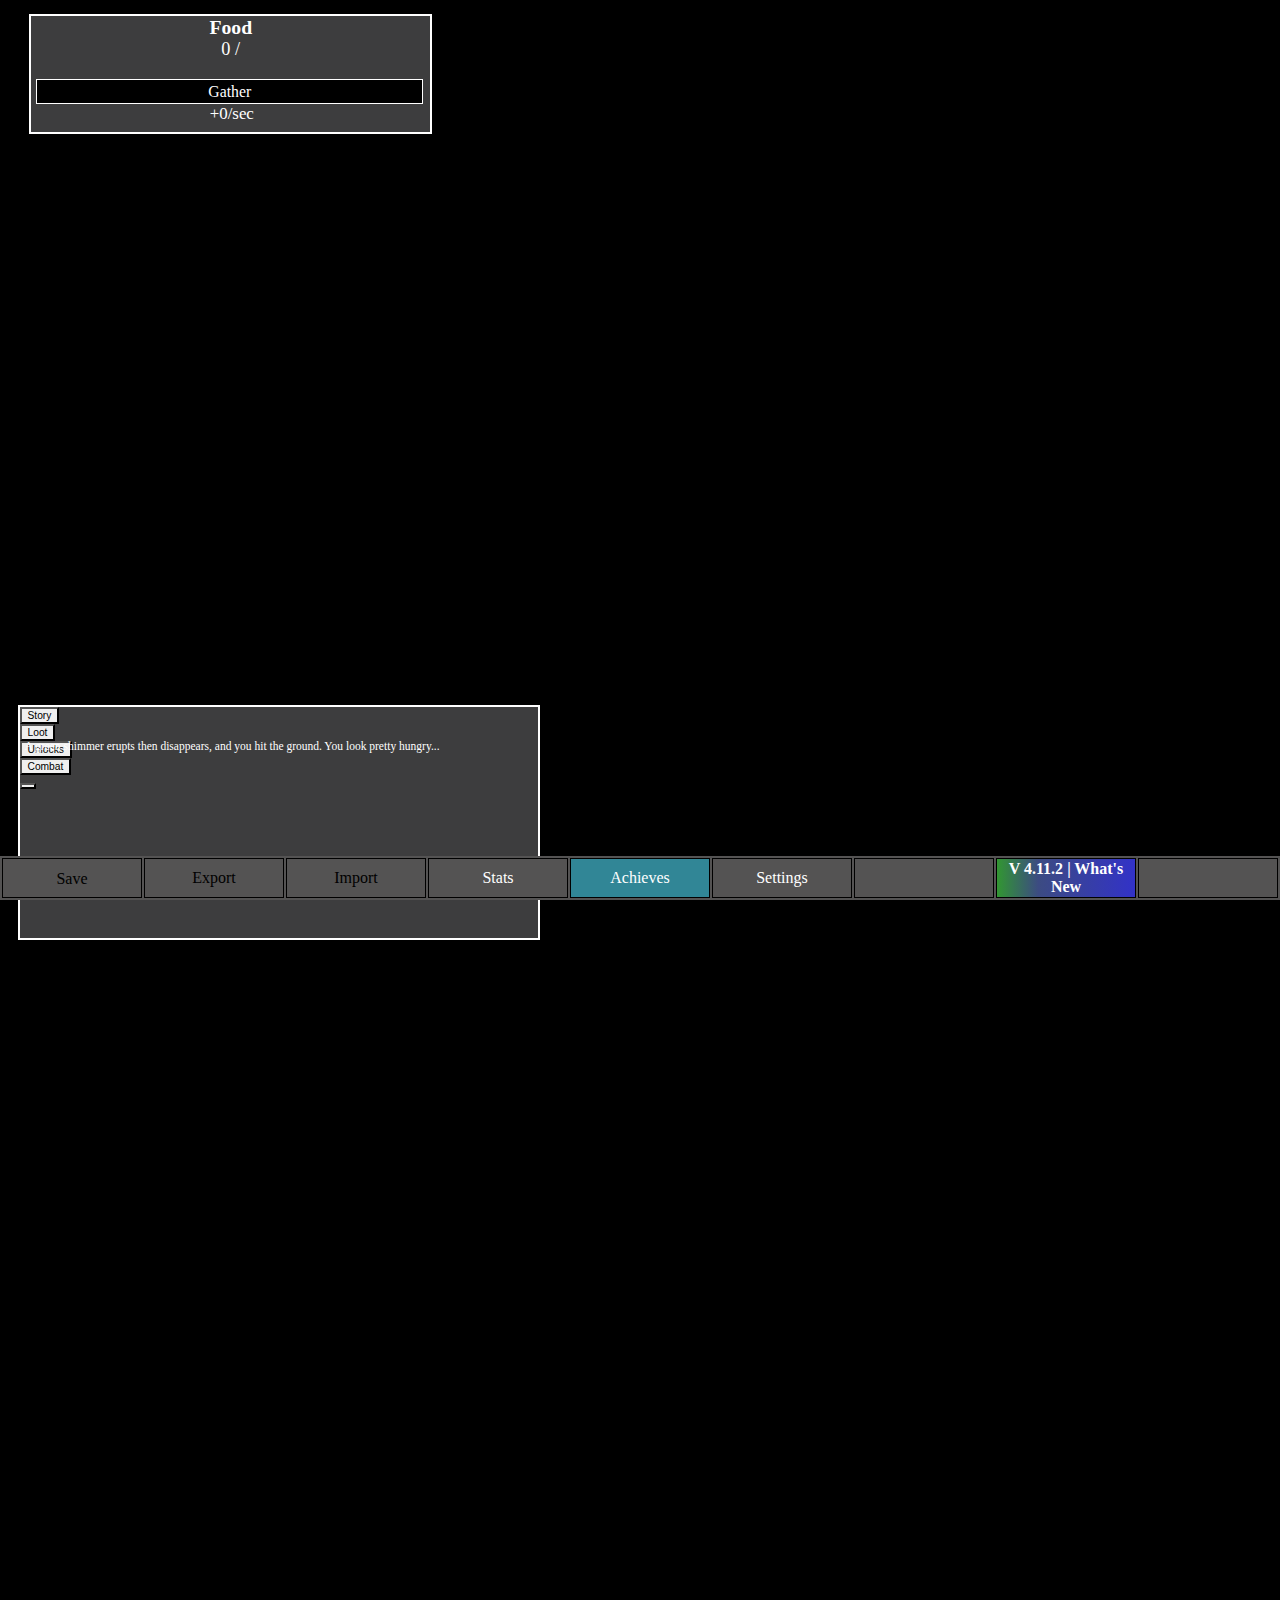
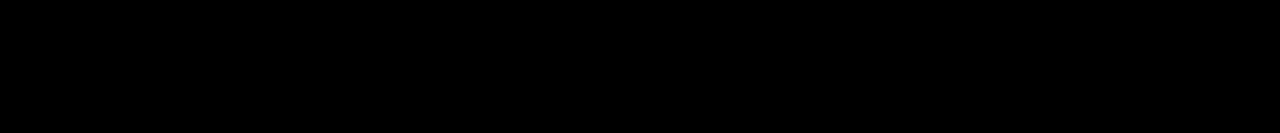
==== indexKong.html @ 7739080e "Merge pull request #1 from Trimps/master" ====
<!DOCTYPE html>
<html lang="en">
<head>
  <meta charset="utf-8">

	<title>Trimps 4.11.2 (Kongregate Version)</title>
	<meta name="description" content="Trimps">
	<meta name="author" content="Brownprobe">
    <link rel="stylesheet" href="css/bootstrap.css">
	<link rel="stylesheet" href="fonts/icomoon/style.css">
    <link rel="stylesheet" type="text/css" href="css/style.css?18" />
<script>
  (function(i,s,o,g,r,a,m){i['GoogleAnalyticsObject']=r;i[r]=i[r]||function(){
  (i[r].q=i[r].q||[]).push(arguments)},i[r].l=1*new Date();a=s.createElement(o),
  m=s.getElementsByTagName(o)[0];a.async=1;a.src=g;m.parentNode.insertBefore(a,m)
  })(window,document,'script','//www.google-analytics.com/analytics.js','ga');
  
  ga('create', 'UA-65049418-1', 'auto');
  ga('send', 'pageview');

</script>
<script type="text/javascript">
var kongregate = parent.kongregateAPI.getAPI();
</script>
</head>
<!-- 		Trimps
		Copyright (C) 2019 Zach Hood

		This program is free software: you can redistribute it and/or modify
		it under the terms of the GNU General Public License as published by
		the Free Software Foundation, either version 3 of the License, or
		(at your option) any later version.

		This program is distributed in the hope that it will be useful,
		but WITHOUT ANY WARRANTY; without even the implied warranty of
		MERCHANTABILITY or FITNESS FOR A PARTICULAR PURPOSE.  See the
		GNU General Public License for more details.

		You should have received a copy of the GNU General Public License
		along with this program (if you are reading this on the original
		author's website, you can find a copy at
		<trimps.github.io/license.txt>). If not, see
		<http://www.gnu.org/licenses/>. -->
<body>
	<noscript>
	<div id="checkJavascript" style="position: absolute; height: 100%; width: 100%; font-size: 2vw; padding: 10%; color: white; background-color: black; z-index: 1000000;">
		For some reason, your browser is having trouble loading this game. This game runs on javascript, and if you have an addon such as noscript, you may need to tell it to allow scripts from http://trimps.github.io, which is where this game is hosted.<br/><br/>
		If you are not using any addons that might interfere with javascript, try using the latest versions of Chrome or Firefox. 
	</div>
	</noscript>
	
	<div id="boneWrapper" style="display: none">
		<div id="boneWrapper0">
			<div class="row">
				<div class="col-xs-2">			
				</div>
				<div class="col-xs-8">
					<div id="boneTitleContainer">
						Bone Trader
					</div>
					<div id="boneOwnedContainer">
						You have <span id="bonesOwned">0</span>
					</div>
					<div id="getBonesBtn" class="boneBtn successColor pointer noselect" style="width: 33vw; display: inline-block" onclick="showPurchaseBones()">
						<span class="kredSpan"><img class="kredImg" src="imgs/kred_single.png" /></span> Get some more bones</span>
					</div>
					<br/>
					<span id="bonesFrom">You Can Also Earn Bones In Game By Killing Skeletimps</span>
					<br/>
					<div id="getBundleBtn" class="boneBtn pointer noselect" style="width: 33vw; display: inline-block; font-size: .9em;" onclick="showPurchaseBones(); startBundling()">
						<span class="glyphicon glyphicon-star"></span> Click to Bundle 4 Exotic Imp-orts and get 100 free bones! <span class="glyphicon glyphicon-star"></span>
					</div>
					<div id="boneFlavorRow">
						The Bone Trader trades bones for... bonuses
					</div>
				</div>
				<div class="col-xs-2">
					<div class="boneBtn dangerColor pointer noselect" onclick="hideBones()">
						Close
					</div>
				</div>
			</div>
			<div id="boneBuyRow" class="row">
				<div id="boneBoostsColumn" class="col-xs-4 boneBuyColumn">
					<div class="boneBuyTitle">Boosts</div>
					<div class="boostSpacer">
					<div class="boneBuyDesc">Instantly earn the next 12 or 36 hours worth of resources! If you don't have enough storage, storage will be purchased (and the cost deducted) automatically.</div>
					<div id="boostSelectContainer">
						<div id="boost0" class="thingSmall pointer noselect boneBtnStateTeal" onclick="selectBoost(0)">
							12 hours
						</div>
						<div id="boost1" class="thingSmall pointer noselect boneBtnStateOff" onclick="selectBoost(1)">
							36 hours
						</div>
					</div>
					<div id="boostPreviewContainer">
						<table id="boostPreview" class="table table-striped">
							<tbody>
							<tr>
								<td>+ <span class="glyphicon glyphicon-apple" title="food"></span> <span id="foodBoostPreview">0</span></td>
								<td><span class="glyphicon glyphicon-home" title="storage added"></span> <span id="BarnAdded">0</span> Barns Auto-purchased</td>
							</tr>
							<tr>
								<td>+ <span class="glyphicon glyphicon-tree-deciduous" title="wood"></span> <span id="woodBoostPreview">0</span></td>
								<td><span class="glyphicon glyphicon-home" title="storage added"></span> <span id="ShedAdded">0</span> Sheds Auto-purchased</td>
							</tr>
							<tr>
								<td>+ <span class="icomoon icon-cubes" title="metal"></span> <span id="metalBoostPreview">0</span></td>
								<td><span class="glyphicon glyphicon-home" title="storage added"></span> <span id="ForgeAdded"></span> Forges Auto-purchased</td>
							</tr>
							<tr>
								<td colspan="2">+ <span class="icomoon icon-diamond" title="gems"></span> <span id="gemsBoostPreview">0</span></td>
							</tr>
							<tr>
								<td colspan="2">+ <Span class="glyphicon glyphicon-th" title="fragments"></span> <span id="fragmentsBoostPreview">0</span></td>
							</tr>
							</tbody>
						</table>
						<div id="minusRes" style="display: none">
							One of your storage structures will be more expensive than the amount you can receive from this boost. Spend some resources first to get the most benefit!
						</div>
					</div>
					</div>
					<div id="purchaseContainerBoost">
						<div class="boneBtn boneBtnStateOn pointer noselect buyBoostBtn" id="boostPurchaseBtn0" onclick="tooltip('Confirm Purchase', null, 'update', 'You are about to purchase 12 hours of instant production for 20 bones. Is this what you wanted to do?', 'purchaseBoost(0)', 20)">
							Buy 12 Hours (20 bones)
						</div>
						<div class="boneBtn boneBtnStateOn pointer noselect buyBoostBtn" id="boostPurchaseBtn1" onclick="tooltip('Confirm Purchase', null, 'update', 'You are about to purchase 36 hours of instant production for 40 bones. Is this what you wanted to do?', 'purchaseBoost(1)', 40)">
							Buy 36 Hours (40 bones)
						</div>
					</div>
				</div>
				<div id="boneImportsColumn" class="col-xs-4 boneBuyColumn">
					<div class="boneBuyTitle">Exotic Imp-orts</div>
					<div class="boostSpacerImports boostSpacer">
						<div class="boneBuyDesc">Exotic Imp-orts will be unlocked permanently once purchased, and will stick around through portals. Each has a 3% chance to spawn per square and better loot than normal enemies. You can also bundle 4 together and get some extra bones.</div>
						<div class="importsPreview">
							<div class="importLocation">Spawns in World</div>
							<table class="table importsTable" id="importsTableWorld0">						
							</table>
							<div class="importLocation table-hover">Spawns in Maps</div>
							<table class="table importsTable" id="importsTableMaps0">					
							</table>
						</div>
						<div id="purchaseContainerImports">
							<div class="boneBtn boneBtnStateOn pointer noselect" id="importPurchaseBtn" onclick="tooltip('Confirm Purchase', null, 'update', 'You are about to purchase a new Exotic Import for 50 bones. This new Bad Guy will begin spawning in your next Zone or Map at about an average of 3 spawns per 100 squares. Is this what you wanted to do?', 'purchaseImport()', 50)"></div>
						</div>
					</div>
				</div>
				<div id="boneMiscColumn" class="col-xs-4 boneBuyColumn">
					<div class="boneBuyTitle">Other Goodies</div>
						<div class="boostSpacer">
						<div id="buyHeliumArea">
							<div class="boneBtn boneBtnStateOn pointer noselect" id="heliumPurchaseBtn" onclick="tooltip('Confirm Purchase', null, 'update', 'You are about to purchase one Instant Portal for 100 bones. Your new helium will appear in the View Perks menu at the bottom of the screen. Is this what you wanted to do?', 'purchaseMisc(\'helium\')', 100)"> 
								Buy Bone Portal (100 bones)
							</div>
							<div class="miscDesc">
								<b><span id="heliumGainedMisc"></span></b><br/>
								<span id="bonePortalDescription">Automatically gain helium equal to the amount you earned on your best run</span>
							</div>
						</div>
						<div id="singleRunBonuses">

						</div>
						<div id="buyHeirloomArea">
							<div class="boneBtn boneBtnStateOn pointer noselect" id="heirloomPurchaseBtn" onclick="tooltip('Confirm Purchase', null, 'update', 'You are about to purchase one Heirloom for 30 bones. This will be created at a random rarity, and will be just like completing a Void Map at your highest ever Zone reached. Are you sure?', 'purchaseMisc(\'heirloom\')', 30)"> 
								Buy Heirloom (30 bones)
							</div>
							
							<div class="miscDesc">
								<div id="heirloomRarityMisc"></div>
								Get&nbsp;one&nbsp;Heirloom&nbsp;at&nbsp;the&nbsp;chances&nbsp;above,&nbsp;based&nbsp;on&nbsp;highest&nbsp;zone
							</div>							
						</div>
					</div>
				</div>
			</div>
		</div>
		<div id="boneWrapper1" style="display: none">
		<div class="row">
			<div class="col-xs-2">		
			</div>
			<div class="col-xs-8">
			<div id="purchaseBonesTitle">
				Purchase Bones
			</div>
			<div id="purchaseBonesDesc">
				Bones can be earned in game or purchased here.<br/>In game, you will earn bones from enemies that randomly spawn in the world
				<div class="boneBuyDesc">
					I love working on this game, but there's still so much to do, and any funds raised through bones will support the continued development of Trimps. Thank you so much for playing!
				</div>
			</div>
			</div>
			<div class="col-xs-2">
					<div class="boneBtn successColor pointer noselect" onclick="hidePurchaseBones()">
							Back to Trader
					</div>
					<div class="boneBtn dangerColor pointer noselect" onclick="hideBones()">
							Close All
					</div>
			</div>
		</div>
		<div id="boneBuyTableContainer">
			<table id="boneBuyTable" class="table">
				<tbody>
					<tr class="pointer noSelect" onclick="kredPurchase('20.bones')">
						<td>
							20 Bones
						</td>
						<td>
							&nbsp;
						</td>
						<td>
							10 <span class="kredSpan"><img class="kredImg" src="imgs/kred_single.png" /></span>
						</td>
					</tr>
					<tr class="pointer noSelect" onclick="kredPurchase('42.bones')">
						<td>42 Bones</td>
						<td>(Includes +2 bones!)</td>
						<td>20 <span class="kredSpan"><img class="kredImg" src="imgs/kred_single.png" /></span></td>
					</tr>
					<tr class="pointer noSelect" onclick="kredPurchase('110.bones')">
						<td>110 Bones</td>
						<td>(Includes +10 bones!)</td>
						<td>50 <span class="kredSpan"><img class="kredImg" src="imgs/kred_single.png" /></span></td>
					</tr>
					<tr class="pointer noSelect" onclick="kredPurchase('230.bones')">
						<td>230 Bones</td>
						<td>(Includes +30 bones!)</td>
						<td>100 <span class="kredSpan"><img class="kredImg" src="imgs/kred_single.png" /></span></td>
					</tr>
					<tr class="pointer noSelect" onclick="kredPurchase('480.bones')">
						<td>480 Bones</td>
						<td>(Includes +80 bones!)</td>
						<td>200 <span class="kredSpan"><img class="kredImg" src="imgs/kred_single.png" /></span></td>
					</tr>
					<tr id="bundleRow" class="pointer noSelect" onclick="startBundling()">
						<td>4 Exotic Imp-orts of your choice<br/>AND 100 bones</td>
						<td>(Includes +100 bones!)</td>
						<td>100 <span class="kredSpan"><img class="kredImg" src="imgs/kred_single.png" /></span></td>
					</tr>
				</tbody>
			</table>
			</div>
		</div>
		<div id="boneWrapper2" style="display: none">
			<div class="row">
				<div class="col-xs-3">
				
				</div>
				<div class="col-xs-6" style="background-color: #e1e1e1">
					<div id="bundleTitle">Select 4 Exotic Imports!</div>
					<div class="boneBuyDesc">Click once to select an Imp, click again to deselect</div>
					<div id="importsPreview1">
						<div class="importLocation">Spawns in World</div>
						<table class="table importsTable" id="importsTableWorld1">						
						</table>
						<div class="importLocation table-hover">Spawns in Maps</div>
						<table class="table importsTable" id="importsTableMaps1">					
						</table>
					</div>
					<div class="boneBtn pointer noSelect" id="addBundleBtn" onclick="purchaseBundleClicked()"></div>
				</div>
				<div class="col-xs-3">
					<div class="boneBtn successColor pointer noselect" onclick="hidePurchaseBones()">
							Back to Trader
					</div>
					<div class="boneBtn dangerColor pointer noselect" onclick="hideBones()">
							Close All
					</div>
				</div>
			</div>

		</div>
	</div>
	<div id="wrapper" style="background: url(css/bg2.png) center repeat-x;">
	<div id="innerWrapper">
		<div id="warnings"></div>
		<div class="row" id="topRow">
			<div class="col-xs-4" id="resourceColumn">
				<div class="row resourceRow">
					<div class="col-xs-6 maxH">
						<div id="food" class="playerGather">
							<span class="title">Food</span>
							<br/>
							<span class="ownedArea bdHover" onclick="getMaxResources('Food')"><span id="foodOwned">0</span> / <span id="foodMax"></span></span>
							<br/>
							<div class="progress resProgress">
								<div class="progress-bar percentColorBlue" id="foodBar" role="progressbar">
									<span id="foodTimeToFill"></span>
								</div>
							</div>
							<div class="row collectRow">
								<div class="col-xs-6">
									<div id="foodCollectBtn" class="workBtn workColorOff pointer noselect" onclick="setGather('food')">Gather</div>
								</div>
								<div class="col-xs-6">
									<span class="psText sizeSecRegular pointer noselect" id="foodPs" onclick="getPsString('food')">+0/sec</span>
								</div>
							</div>
						</div>
					</div>

					<div class="col-xs-6 maxH">
						<div id="wood" class="playerGather" style="visibility: hidden;">
							<span class="title">Wood</span>
							<br/>
							<span class="ownedArea bdHover" onclick="getMaxResources('Wood')"><span id="woodOwned">0</span> / <span id="woodMax"></span></span>
							<br/>
							<div class="progress resProgress">
								<div class="progress-bar percentColorBlue" id="woodBar" role="progressbar">
									<span id="woodTimeToFill"></span>
								</div>
							</div>

							<div class="row collectRow">
								<div class="col-xs-6">
									<div id="woodCollectBtn" class="workBtn workColorOff pointer noselect" onclick="setGather('wood')">Chop</div>
								</div>
								<div class="col-xs-6">
									<span class="psText sizeSecRegular pointer noselect" id="woodPs" onclick="getPsString('wood')">+0/sec</span>
								</div>
							</div>
						</div>
					</div>
				</div>
				<div class="row resourceRow">
					<div class="col-xs-6 maxH">
						<div id="metal" class="playerGather" style="visibility: hidden;">
							<span class="title">Metal</span>
							<br/>
							<span class="ownedArea bdHover" onclick="getMaxResources('Metal')"><span id="metalOwned">0</span> / <span id="metalMax"></span></span>
							<br/>
							<div class="progress resProgress">
								<div class="progress-bar percentColorBlue" id="metalBar" role="progressbar">
									<span id="metalTimeToFill"></span>
								</div>
							</div>
							<div class="row collectRow">
								<div class="col-xs-6">
									<div id="metalCollectBtn" class="workBtn workColorOff pointer noselect" onclick="setGather('metal')">Mine</div>
								</div>
								<div class="col-xs-6">
									<span class="psText sizeSecRegular pointer noselect" id="metalPs" onclick="getPsString('metal')">+0/sec</span>
								</div>
							</div>
						</div>
					</div>
					<div class="col-xs-6 maxH">
						<div id="science" class="playerGather" style="visibility: hidden;">
							<span class="title">Science</span>
							<br/>
							<span class="ownedArea"><span id="scienceOwned">0</span></span>
							<br/>
							<div class="row collectRow">
								<div class="col-xs-6">
									<div id="scienceCollectBtn" class="workBtn workColorOff pointer noselect" onclick="setGather('science')">Research</div>
								</div>
								<div class="col-xs-6">
									<span class="psText sizeSecRegular pointer noselect" id="sciencePs" onclick="getPsString('science')">+0/sec</span>
								</div>
							</div>
						</div>
					</div>
				</div>
			</div>
			<div class="col-xs-1" id="miscColumn">
				<div id="fragments" class="playerGather playerGatherSm" style="visibility: hidden;">
					<span class="title">Fragments</span>
					<br/>
					<span class="ownedArea"><span id="fragmentsOwned">0</span></span>
					<br/>
					<span class="psText sizeSecRegular pointer noselect" id="fragmentsPs" style="display: none" onclick="getPsString('fragments')">+0/sec</span>
				</div>
				<div id="gems" class="playerGather playerGatherSm" style="visibility: hidden;">
					<span class="title">Gems</span>
					<br/>
					<span class="ownedArea"><span id="gemsOwned">0</span></span>
					<br/>
					<span class="psText sizeSecRegular pointer noselect" id="gemsPs" style="display: none" onclick="getPsString('gems')">+0/sec</span>
				</div>
				<div id="helium" class="playerGather playerGatherSm" style="display: none">
					<span class="title">Helium</span>
					<br/>
					<span class="ownedArea"><span id="heliumOwned">0</span></span>
					<br/>
					<span id="heliumPh" class="heliumPh hePhColorNormal"></span>
					
				</div>
			</div>
			<div class="col-xs-2" id="trimpsColumn">
				<div id="trimps" class="playerGather" style="visibility: hidden;">
					<div class="row">
						<div class="col-xs-3" style="padding-right: 0">
							<div id="turkimpBuff" style="display: none" onmouseover="tooltip('Well Fed', null, event)" onmouseout="tooltip('hide')">
								<span class="icomoon icon-spoon-knife"></span><br/><span id="turkimpTime"></span>
							</div>
						</div>
						<div class="col-xs-6">
							<div class="maxCenter">
								<span id="trimpTitle" class="title">???</span>													
							</div>
						</div>
						<div class="col-xs-3" style="padding-left: 0">
							<div id="fluffyBox" style="display: none" onmouseover="tooltip('Fluffy', null, event)" onmouseout="tooltip('hide')" onclick="tooltip('Fluffy', null, 'update')">
								<span class="fluffyIcon glyphicon glyphicon-user"></span>&nbsp;Lv<span id='fluffyLevel'></span><br/><div class="progress" id="fluffyExpContainer"><span class="progress-bar noTransition" id="fluffyExp">&nbsp;</span></div>
							</div>
						</div>
					</div>
					<span class="ownedArea pointer noselect bdHover" onclick="getMaxTrimps()"><span id="trimpsOwned">0</span> / <span id="trimpsMax">10</span></span>
					<br/>
					<div class="progress resProgress">
						<div class="progress-bar percentColorBlue" id="trimpsBar" role="progressbar"><span id="trimpsTimeToFill"></span></div>
						
					</div>
					<div id="unempHide" style="visibility: hidden">
						<span id="trimpsUnemployed">0</span>&nbsp;<span id='trimpsBreedingTitle'>breeding</span>
						<br/><span id="trimpsPs" class="pointer sizeSecRegular noselect bdHover psColorWhite" onclick="getTrimpPs()">+0/sec</span>
						<br/>
					</div>
					<div id="empHide" style="visibility: hidden">
						<span id="trimpsEmployed">0</span>/<span id="maxEmployed">0</span> employed
					</div>
					<div id="trapArea">
						<div id="trimpsCollectBtn" class="workBtn workColorOff pointer noSelect" onclick="setGather('trimps')">Check&nbsp;Traps&nbsp;(<span id="trimpTrapText">1</span>)</div>
						<div id="trimpsCollecting" class="collecting" style="display: none">Trapping (<span id="trimpTrapText2">1</span>)</div>
						<div class="progress" id="trappingProgress">
							<div class="progress-bar" id="trappingBar" role="progressbar"></div>
						</div>
					</div>
				</div>
			</div>
			<div class="col-xs-5" id="logColumn">
				<div id="logContainer">
					<div class="btn-group btn-group-justified" id="logBtnGroup" role="group">
						<div class="btn-group" role="group">
							<button id="StoryFilter" onclick="filterMessage('Story')" type="button" class="btn btn-success logFlt">Story</button>
						</div>
						<div class="btn-group" role="group">
							<button id="LootFilter" onclick="filterMessage('Loot')" type="button" class="btn btn-success logFlt">Loot</button>
						</div>
						<div class="btn-group" role="group">
							<button id="UnlocksFilter" onclick="filterMessage('Unlocks')" type="button" class="btn btn-success logFlt">Unlocks</button>
						</div>
						<div class="btn-group" role="group">
							<button id="CombatFilter" type="button" onclick="filterMessage('Combat')" class="btn btn-success logFlt">Combat</button>
						</div>
						<div id="logConfigHolder" class="btn-group" role="group">
							<button id="logConfigBtn" type="button" onclick="tooltip('Message Config', null, 'update')" class="btn btn-default logFlt"><span class='glyphicon glyphicon-cog'></span></button>
						</div>						
					</div>
					<div id="log" class="niceScroll">
						<span class="storyMessage message"><span class='glyphicon glyphicon-star'></span>A green shimmer erupts then disappears, and you hit the ground. You look pretty hungry...</span>
					</div>
				</div>
			</div>
		</div>
		<div class="row" id="bottomRow">
			<div id="buyCol" class="col-xs-5" style="visibility: hidden;">
				<div id="queueContainer">
					<div class="row" id="queueRow">
						<div class="col-xs-4 lowPad">
							<span id="foremenCount"></span>
						</div>
						<div class="col-xs-2 lowPad">
							<span id="buildSpeed"></span>
						</div>
						<div class="col-xs-3 lowPad">
							<div id="autoTrapBtn" style="display: none" onclick="toggleAutoTrap()" class="pointer noselect colorDanger autoUpgradeBtn">AutoTraps Off</div>
						</div>
						<div class="col-xs-3">
							<div id="buildingsCollectBtn" onclick="setGather('buildings')" class="workBtn workColorOff pointer noselect">Build</div>
						</div>
					</div>
					<div class="queue niceScroll" id="buildingsQueue">
						<span id='noQueue'>Nothing in queue...</span><div id="queueItemsHere"></div>
					</div>
				</div>
				<div id="outerBuyContainer">	
					<div id="buyTabs">
						<ul id="buyTabsUl" class="nav nav-tabs nav-justified buyTabsUl">
							<li role="presentation" id="allTab" onclick="filterTabs('all')" class="tabNotSelected buyTab"><a id="allA">All</a></li>
							<li role="presentation" id="buildingsTab" onclick="filterTabs('buildings')" class="tabNotSelected buyTab"><a id="buildingsA"><span id="buildingsAlert" class="alert badge"></span>Buildings</a></li>
							<li role="presentation" id="jobsTab" style="visibility: hidden" onclick="filterTabs('jobs')" class="tabNotSelected buyTab"><a id="jobsA"><span id="jobsAlert" class="alert badge"></span>Jobs</a></li>
							<li role="presentation" id="upgradesTab" style="visibility: hidden" onclick="filterTabs('upgrades')" class="tabNotSelected buyTab"><a id="upgradesA"><span id="upgradesAlert" class="alert badge"></span>Upgrades</a></li>
							<li role="presentation" id="equipmentTab" style="visibility: hidden" onclick="filterTabs('equipment')" class="tabNotSelected buyTab"><a id="equipmentA"><span id="equipmentAlert" class="alert badge"></span>Equipment</a></li>		
						</ul>
						<ul id="buyTabsUl2" class="nav nav-tabs nav-justified buyTabsUl">
							<li role="presentation" id="talentsTab" style='display: none' onclick="filterTabs('talents')" class="tabNotSelected buyTab" onmouseover="tooltip('Mastery', null, event)" onmouseout="tooltip('hide')"><a id="talentA"><span id="talentsAlert" class="alert badge"></span>Mastery<span id="talentsEssenceTotal"></span></a></li>		
							<li role="presentation" id="natureTab" style='display: none'  onclick="filterTabs('nature')" class="tabNotSelected buyTab empowerTabNone" onmouseover="tooltip('Empowerments of Nature', null, event)" onmouseout="tooltip('hide')"><a id="natureA">Nature</a></li>		
							<li role="presentation" id="playerSpireTab" style='display: none' onclick="playerSpire.openPopup()" class="tabNotSelected buyTab pausedSpireNo"><a id="spireA">Spire</a></li>		
						</ul>
					</div>

					<div id="numTabs" class="numTabs">
						<ul class="nav nav-tabs nav-justified">
							<li role="presentation" class="tabNotSelected" id="tab1" onclick="numTab(1)">
								<a id="tab1Text">+1</a>
							</li>
							<li role="presentation" class="tabNotSelected" id="tab2" onclick="numTab(2)">
								<a id="tab2Text">+10</a>
							</li>
							<li role="presentation" class="tabNotSelected" id="tab3" onclick="numTab(3)">
								<a id="tab3Text">+25</a>
							</li>
							<li role="presentation" class="tabNotSelected" id="tab4" onclick="numTab(4)">
								<a id="tab4Text">+100</a>
							</li>
							<li role="presentation" class="tabNotSelected" id="tab5">
								<a id="tab5Text" onclick="numTab(5)">+1</a>
								<a id="tab5Text2" onclick="tooltip('Custom', null, 'update')">Custom</a>
							</li>
							<li role="presentation" class="tabNotSelected" id="tab6" onclick="numTab(6)" onmouseover="tooltip('Buy Max', 'customText', event, 'Switching to this option will spend the majority of your resources with each purchase. <b>Click twice to customize.</b>')" onmouseout="tooltip('hide')" >
								<a id="tab6Text">Max</a>
							</li>
						</ul>
					</div>
					<div id="buyContainer" class="niceScroll">


						<div id="buyHere" class="niceScroll buttonSizeLarge">

							<div id="buildingsContainer">
								<div id="buildingsTitleDiv" class="titleDiv">
									<div class="row">
										<div class="col-xs-3" style="padding-right: 5px">
											<span id="buildingsTitleSpan" class="titleSpan">Buildings</span>
										</div>
										<div class="col-xs-3 lowPad">&nbsp;</div>
										<div class="col-xs-3 lowPad">
											<div id="autoStructureBtn" onmouseover='tooltip("AutoStructure", null, event)' onmouseout='tooltip("hide")' class="toggleConfigBtn pointer noselect colorDanger autoUpgradeBtn">
												<div id='autoStructureText' onclick="toggleAutoStructure()">AutoStructure</div><div onclick="tooltip('Configure AutoStructure', null, 'update')">
													<span class='glyphicon glyphicon-cog'></span></div>
											</div>
										</div>
										<div class="col-xs-3" style="padding-left: 5px">
											<div id="autoStorageBtn" class="pointer noselect colorDanger autoUpgradeBtn" onmouseover="tooltip('AutoStorage', 'customText', event, 'Enabling this will cause your Trimps to automatically add a storage building to the queue if you reach max capacity. This will work on and offline if enabled.')" onmouseout="tooltip('hide')" onclick="toggleAutoStorage()">AutoStorage</div>
										</div>
									</div>
								</div>
								<div class="buyBox" id="buildingsHere">
								</div>
							</div>
							<div id="jobsContainer">
								<div id="jobsTitleDiv" class="titleDiv" style="display: none">
									<div class="row">
										<div class="col-xs-3" style="padding-right: 5px">
											<span id="jobsTitleSpan" class="titleSpan">Jobs</span>
										</div>
										<div class="col-xs-3 lowPad">
											<span id="jobsTitleUnemployed" class="titleSpan"></span>
										</div>
										<div class="col-xs-3 lowPad">
											<div id="autoJobsBtn" onmouseover='tooltip("AutoJobs", null, event)' onmouseout='tooltip("hide")' class="toggleConfigBtn pointer noselect colorDanger autoUpgradeBtn">
												<div id='autoJobsText' onclick="toggleAutoJobs()">AutoJobs</div><div onclick="tooltip('Configure AutoJobs', null, 'update')">
													<span class='glyphicon glyphicon-cog'></span></div>
											</div>
										</div>
										<div class="col-xs-3" style="padding-left: 5px">
											<div id="fireBtn" class="pointer noselect fireBtnNotFiring" onclick="fireMode()" onmouseover="tooltip('Fire Trimps',null,event)" onmouseout="tooltip('hide')">Fire</div>
										</div>
									</div>
								</div>
								<div class="buyBox" id="jobsHere">
								</div>
							</div>
							<div id="upgradesContainer">
								<div id="upgradesTitleDiv" style="display: none" class="titleDiv">
									<div class="row">
										<div class="col-xs-3" style="padding-right: 5px">
											<span id="upgradesTitleSpan" class="titleSpan">Upgrades<br/>(Research first)</span>
										</div>
										<div class="col-xs-3 lowPad">								
											<div id="autoGoldenBtn" onmouseover="tooltip('AutoGold', null, event)" onmouseout="tooltip('hide')" class="pointer noselect settingBtn0 autoUpgradeBtn">
												<div id='autoGoldenText' onclick="toggleAutoGolden()">AutoGold</div>
											</div>
										</div>
										<div class="col-xs-3 lowPad">
											<div id="autoPrestigeBtn" class="pointer noselect autoUpgradeBtn settingBtn0" onmouseover="tooltip('AutoPrestige', null, event)" onmouseout="tooltip('hide')" onclick="toggleAutoPrestiges()">AutoPrestige</div>
										</div>
										<div class="col-xs-3" style="padding-left: 5px">
											<div id="autoUpgradeBtn" class="pointer noselect colorDanger autoUpgradeBtn" onmouseover="tooltip('AutoUpgrade', null, event)" onmouseout="tooltip('hide')" onclick="toggleAutoUpgrades()">AutoUpgrade</div>
										</div>
									</div>
								</div>
								<div class="buyBox" id="upgradesHere">
								</div>
							</div>
							<div id="equipmentContainer">
								<div id="equipmentTitleDiv" style="display: none" class="titleDiv">
									<div class="row">
										<div class="col-xs-3">
											<span id="equipmentTitleSpan" class="titleSpan">Equipment</span>
										</div>
										<div class="col-xs-3 lowPad">&nbsp;</div>
										<div class="col-xs-3 lowPad">&nbsp;</div>
										<div class="col-xs-3" style="padding-left: 5px">
											<div id="autoEquipBtn" onmouseover='tooltip("AutoEquip", null, event)' onmouseout='tooltip("hide")' class="toggleConfigBtn pointer noselect colorDanger autoUpgradeBtn">
												<div id='autoEquipText' onclick="toggleAutoEquip()">AutoEquip</div><div onclick="tooltip('Configure AutoEquip', null, 'update')">
													<span class='glyphicon glyphicon-cog'></span></div>
											</div>
										</div>
									</div>
								</div>
							
								<div class="buyBox" id="equipmentHere"></div>
							</div>
							<div id="talentsContainer" style="display: none">
								<div class='row noMarg'>
									<div class='col-xs-3 lowPad'><div id='talentsAffordable'></div></div>
									<div class='col-xs-6 lowPad'>
										<div id="talentsTitle">
											<span id='essenceOwned'>0</span> Dark Essence
										</div>
									</div>
									<div class='col-xs-3 lowPad'>
										<div class='pointer noselect colorDanger' onmouseover='tooltip("Respec Masteries", null, event)' onmouseout='tooltip("hide")' onclick='respecTalents()' id='talentRespecBtn'>Respec (20 bones)</div>
									</div>
								</div>
								<div id="talentsCost">Your next mastery costs <span id='talentsNextCost'>0</span>.</div>
								<div id="talentsHere" onload="preventZoom(this)"></div>
							</div>
							<div id="natureContainer" style="display: none; height: 100%;">
								<div class='row noMarg' style="height: 100%;">
									<div id='tabColPoison' class='col-xs-4 tabColPoison tabColNature noPad'>
										<div class='natureTop'>
											<div class='natureTitle'>
												<span id='infoSpanPoison' class='infoSpanNature' onmouseover="natureTooltip(event, 'description', 'Poison')" onmouseout="tooltip('hide')"><span class='icomoon icon-info2'></span></span>
												Poison									
											</div>
											Tokens: <span id="tokenCountPoison">0</span>
										</div>
										<span class='natureBuyIcon noselect' onmouseover="natureTooltip(event, 'upgrade', 'Poison')" onmouseout="tooltip('hide');" onclick="naturePurchase('upgrade', 'Poison')">
											<span class='natureUpgradeLevel' id='natureUpgradePoisonLevel'></span>
											<span class='natureUpgradeCost' id='natureUpgradePoisonCost'></span>
											<span class='natureBigIcon icomoon icon-plus'></span>
										</span>
										<span class='natureBuyIcon noselect' onmouseover="natureTooltip(event, 'stackTransfer', 'Poison')" onmouseout="tooltip('hide');" onclick="naturePurchase('stackTransfer', 'Poison')">
											<span class='natureUpgradeLevel' id='natureStackTransferPoisonLevel'></span>
											<span class='natureUpgradeCost' id='natureStackTransferPoisonCost'></span>
											<span class='natureBigIcon icomoon icon-rotate-left'></span>
										</span>
										<span id='uberPoisonContainer' class='natureBuyIcon natureUberContainer noselect' onmouseover="natureTooltip(event, 'uberEmpower', 'Poison')" onmouseout="tooltip('hide');" onclick="naturePurchase('uberEmpower', 'Poison')">
											<span class='natureUpgradeLevel natureUberName' id='uberPoisonName'></span>
											<span class='natureUpgradeCost' id='natureUberEmpowerPoisonCost'></span>
											<span class='natureBigIcon glyphicon glyphicon-king'></span>
										</span>
										<div class="transferButtons">
											<span class='natureBuyIcon noselect natureBuyIconMini' onmouseover="natureTooltip(event, 'convert', 'Poison', 'Wind')" onmouseout="tooltip('hide');" onclick="naturePurchase('convert', 'Poison', 'Wind')">
												<span class='natureUpgradeCost' id='naturePoisonWindCost'></span>
												<span class='natureSmallIcon icomoon icon-shuffle3'></span>
												<span class='natureSmallIcon icomoon icon-air'></span>
											</span>
											<span class='natureBuyIcon noselect natureBuyIconMini' onmouseover="natureTooltip(event, 'convert', 'Poison', 'Ice')" onmouseout="tooltip('hide');" onclick="naturePurchase('convert', 'Poison', 'Ice')">
												<span class='natureUpgradeCost' id='naturePoisonIceCost'></span>
												<span class='natureSmallIcon icomoon icon-shuffle3'></span>
												<span class='natureSmallIcon glyphicon glyphicon-certificate'></span>
											</span>
										</div>
										<span class='natureBackgroundIcon icomoon icon-flask'></span>
									</div>
									<div id='tabColWind' class='col-xs-4 tabColWind tabColNature noPad'>
										<div class='natureTop'>
											<div class='natureTitle'>
												<span id='infoSpanWind' class='infoSpanNature' onmouseover="natureTooltip(event, 'description', 'Wind')" onmouseout="tooltip('hide')"><span class='icomoon icon-info2'></span></span>
													Wind
											</div>
											Tokens: <span id="tokenCountWind">0</span>
										</div>
										<span class='natureBuyIcon noselect' onmouseover="natureTooltip(event, 'upgrade', 'Wind')" onmouseout="tooltip('hide');" onclick="naturePurchase('upgrade', 'Wind')">
											<span class='natureUpgradeLevel' id='natureUpgradeWindLevel'></span>
											<span class='natureUpgradeCost' id='natureUpgradeWindCost'></span>
											<span class='natureBigIcon icomoon icon-plus'></span>
										</span>
										<span class='natureBuyIcon noselect' onmouseover="natureTooltip(event, 'stackTransfer', 'Wind')" onmouseout="tooltip('hide');" onclick="naturePurchase('stackTransfer', 'Wind')">
											<span class='natureUpgradeLevel' id='natureStackTransferWindLevel'></span>
											<span class='natureUpgradeCost' id='natureStackTransferWindCost'></span>
											<span class='natureBigIcon icomoon icon-rotate-left'></span>
										</span>
										<span id='uberWindContainer' class='natureBuyIcon natureUberContainer noselect' onmouseover="natureTooltip(event, 'uberEmpower', 'Wind')" onmouseout="tooltip('hide');" onclick="naturePurchase('uberEmpower', 'Wind')">
											<span class='natureUpgradeLevel natureUberName' id='uberWindName'></span>
											<span class='natureUpgradeCost' id='natureUberEmpowerWindCost'></span>
											<span class='natureBigIcon glyphicon glyphicon-king'></span>
										</span>
										<div class='transferButtons'>
											<span class='natureBuyIcon noselect natureBuyIconMini' onmouseover="natureTooltip(event, 'convert', 'Wind', 'Ice')" onmouseout="tooltip('hide');" onclick="naturePurchase('convert', 'Wind', 'Ice')">
												<span class='natureUpgradeCost' id='natureWindIceCost'></span>
												<span class='natureSmallIcon icomoon icon-shuffle3'></span>
												<span class='natureSmallIcon glyphicon glyphicon-certificate'></span>
											</span>
											<span class='natureBuyIcon noselect natureBuyIconMini' onmouseover="natureTooltip(event, 'convert', 'Wind', 'Poison')" onmouseout="tooltip('hide');" onclick="naturePurchase('convert', 'Wind', 'Poison')">
												<span class='natureUpgradeCost' id='natureWindPoisonCost'></span>
												<span class='natureSmallIcon icomoon icon-shuffle3'></span>
												<span class='natureSmallIcon icomoon icon-flask'></span>
											</span>
										</div>
										<span class='natureBackgroundIcon icomoon icon-air'></span>
									</div>
									<div id='tabColIce' class='col-xs-4 tabColIce tabColNature noPad'>
										<div class='natureTop'>
											<div class='natureTitle'>
												<span id='infoSpanIce' class='infoSpanNature' onmouseover="natureTooltip(event, 'description', 'Ice')" onmouseout="tooltip('hide')"></span>
												Ice
											</div>
											Tokens: <span id="tokenCountIce">0</span>
										</div>
										<span class='natureBuyIcon noselect' onmouseover="natureTooltip(event, 'upgrade', 'Ice')" onmouseout="tooltip('hide');" onclick="naturePurchase('upgrade', 'Ice')">
											<span class='natureUpgradeLevel' id='natureUpgradeIceLevel'></span>
											<span class='natureUpgradeCost' id='natureUpgradeIceCost'></span>
											<span class='natureBigIcon icomoon icon-plus'></span>
										</span>
										<span class='natureBuyIcon noselect' onmouseover="natureTooltip(event, 'stackTransfer', 'Ice')" onmouseout="tooltip('hide');" onclick="naturePurchase('stackTransfer', 'Ice')">
											<span class='natureUpgradeLevel' id='natureStackTransferIceLevel'></span>
											<span class='natureUpgradeCost' id='natureStackTransferIceCost'></span>
											<span class='natureBigIcon icomoon icon-rotate-left'></span>
										</span>
										<span id='uberIceContainer' class='natureBuyIcon noselect natureUberContainer' onmouseover="natureTooltip(event, 'uberEmpower', 'Ice')" onmouseout="tooltip('hide');" onclick="naturePurchase('uberEmpower', 'Ice')">
											<span class='natureUpgradeLevel natureUberName' id='uberIceName'></span>
											<span class='natureUpgradeCost' id='natureUberEmpowerIceCost'></span>
											<span class='natureBigIcon glyphicon glyphicon-king'></span>
										</span>
										<div class="transferButtons">
											<span class='natureBuyIcon noselect natureBuyIconMini' onmouseover="natureTooltip(event, 'convert', 'Ice', 'Poison')" onmouseout="tooltip('hide');" onclick="naturePurchase('convert', 'Ice', 'Poison')">
												<span class='natureUpgradeCost' id='natureIcePoisonCost'></span>
												<span class='natureSmallIcon icomoon icon-shuffle3'></span>
												<span class='natureSmallIcon icomoon icon-flask'></span>
											</span>
											<span class='natureBuyIcon noselect natureBuyIconMini' onmouseover="natureTooltip(event, 'convert', 'Ice', 'Wind')" onmouseout="tooltip('hide');" onclick="naturePurchase('convert', 'Ice', 'Wind')">
												<span class='natureUpgradeCost' id='natureIceWindCost'></span>
												<span class='natureSmallIcon icomoon icon-shuffle3'></span>
												<span class='natureSmallIcon icomoon icon-air'></span>
											</span>
										</div>
										<span class='natureBackgroundIcon icomoon icon-certificate'></span>
									</div>
								</div>
							</div>
						</div>
					</div>
				</div>
			</div>
			<div class="col-xs-7" id="rightCol">
				<div id="battleContainer" style="visibility: hidden">
					<div id="battleHeadContainer">
						<div class="row" id="battleStatsRow">
							<div class="col-xs-6" id="goodGuyCol">
								<div class="row">
									<div class="col-xs-9" style="padding-right: 5px">
										<!-- Update in resetGame if adding to name -->
										<div class="battleStatsTitle" id="goodGuyName"><span id='realTrimpName'>Trimps</span>&nbsp;(<span id="trimpsFighting">1</span>) <span id="anticipationSpan"></span> <span id="titimpBuff"></span> <span id="debuffSpan"></span></div>
									</div>
									<div class="col-xs-3" style="padding-left: 5px;">
										<div class="row noPad" style="padding-right: 15px;">
											<div id='form0Container' class="formFifth noPad">
												<div class="formationBtn pointer formationStateDisabled" onclick="setFormation('0')" id="formation0" onmouseover="tooltip('No Formation', 'customText', event, 'Clear your formations, return to normal stats, and derp around the battlefield. (Hotkeys: X or 1)')" onmouseout="tooltip('hide')">
													X
												</div>
											</div>
											<div id='form1Container' class="formFifth noPad">
												<div class="formationBtn pointer formationStateDisabled" onclick="setFormation('1')" id="formation1" onmouseover="tooltip('Heap Formation', 'customText', event, 'Trimps gain 4x health but lose half of their attack and block. (Hotkeys: H or 2)')" onmouseout="tooltip('hide')">
													H
												</div>
											</div>
											<div id='form2Container' class="formFifth noPad">
												<div class="formationBtn pointer formationStateDisabled" onclick="setFormation('2')" id="formation2" onmouseover="tooltip('Dominance Formation', 'customText', event, 'Trimps gain 4x attack but lose half of their health and block. (Hotkeys: D or 3)')" onmouseout="tooltip('hide')">
													D
												</div>										
											</div>
											<div id='form3Container' class="formFifth noPad">
												<div class="formationBtn pointer formationStateDisabled" onclick="setFormation('3')" id="formation3" onmouseover="tooltip('Barrier Formation', 'customText', event, 'Trimps gain 4x block and 50% block pierce reduction but lose half of their health and attack. (Hotkeys: B or 4)')" onmouseout="tooltip('hide')">
													B
												</div>											
											</div>
											<div id='form4Container' class="formFifth noPad">
												<div class="formationBtn pointer formationStateDisabled" onclick="setFormation('4')" id="formation4" onmouseover="tooltip('Scryer Formation', null, event)" onmouseout="tooltip('hide')">
													S
												</div>											
											</div>
											<div id='form5Container' class="formSixth noPad">
												<div class="formationBtn pointer formationStateDisabled" onclick="setFormation('5')" id="formation5" onmouseover="natureTooltip(event, 'formation')" onmouseout="tooltip('hide')">
													N
												</div>											
											</div>
										</div>
									</div>
								</div>
								<div class="row guyRow" id="goodGuyStatsRow">
									<div id='damageDiv' class="col-xs-6 lbdHover pointer noselect bdHover" style="padding-right: 0" onclick="getBattleStatBd('attack')">
										<span id="goodGuyAttack" class='attackColorNormal'></span> DMG <span id="critSpan"></span>
									</div>
									<div class="col-xs-4 noPad pointer noselect bdHover" id="blockDiv" style="visibility: hidden" onclick="getBattleStatBd('block')">
										<span id="goodGuyBlock">0</span> BLK
									</div>
									<div class="col-xs-2 pointer noselect" style="padding-left: 0" id="roboTrimpBtn" onclick="magnetoShriek()">
										<span id="chainHolder" class="shriekStateCooldown" style='visibility: hidden' onmouseover="tooltip('MagnetoShriek', null, event)" onmouseout="tooltip('hide')"><span id="roboTrimpTurnsLeft"></span> <span class="icomoon icon-chain" style="color: white"></span></span>
									</div>
								</div>
								<div class="progress fightBar">
									<div class="progress-bar percentColorBlue" id="goodGuyBar" role="progressbar">
										<span class="bdHover pointer noselect innerFightBar" onclick="getBattleStatBd('health')">
											<span id="goodGuyHealth">0</span>/<span id="goodGuyHealthMax">0</span>
										</span>
									</div>
								</div>
							</div>
							<div class="col-xs-6" id="badGuyCol" style="visibility: hidden">
							<div>
								<div class="row">
									<div class="col-xs-11">
										<span class="battleStatsTitle"><span id="badGuyName"></span> <span id="corruptionBuff"></span><span id="voidBuff"></span><span id="badCanCrit" style="display: none" class="badge" onmouseover="tooltip('Crushing Blows', 'customText', event, 'Your current health is higher than your block, making you vulnerable to critical strikes from your enemies. Better fix that...')" onmouseout="tooltip('hide')"><span class="icomoon icon-hair-cross"></span></span><span id='badDebuffSpan'></span></span><br/>
										<div class="guyRow" id="badGuyRow">
									<div>
										<span id="badGuyAttack" class="dmgColorWhite"></span> DMG <span id="badCrit"></span>
									</div>
								</div>
									</div>
									<div class="col-xs-1" style="font-size: 1.5em; padding: 0;">
										<div id="lootBdContainer">
										<span id="lootBdBtn" class="icomoon icon-gift2 pointer" onclick="getLootBd('Food/Wood/Metal')"></span>
										</div>
									</div>
								</div>
							</div>
								<div class="progress fightBar">
									<div class="progress-bar percentColorBlue" id="badGuyBar" role="progressbar">
										<span class="innerFightBar">
											<span id="badGuyHealth">0</span>/<span id="badGuyHealthMax">0</span>
										</span>
									</div>
								</div>
							</div>
						</div>
						
					</div>
					<div class="row" id="gridRow">
						<div class="col-xs-2" id="battleBtnsColumn">
							<div id="battleSideTitle" onmouseover="getZoneStats(event)" onmouseout="tooltip('hide')">
									<span id="worldName">Zone</span> <span id="worldNumber">1</span><br/><span id="mapBonus"></span>
							</div>
							<div class="battleSideBtnContainer">
								<span class="btn btn-primary fightBtn" id="fightBtn" onmouseover="tooltip('Fight',null,event)" onmouseout="tooltip('hide')" onclick="fightManual()">
									Fight
								</span>
							</div>
							<div class="battleSideBtnContainer">
								<span class="btn btn-danger fightBtn" id="pauseFight" onmouseover="tooltip('AutoFight',null,event)" onmouseout="tooltip('hide')" onclick="pauseFight()" style="display: none">
									AutoFight Off
								</span>
							</div>
							<div class="battleSideBtnContainer">
								<div id="mapsBtn" onmouseover="tooltip('Maps', null, event)" onmouseout="tooltip('hide')" style="display: none">
									<div id='mapsBtnText' onclick="mapsClicked()">Maps</div><div onclick="tooltip('Configure Maps', null, 'update')">
										<span class='glyphicon glyphicon-cog'></span></div>
								</div>
							</div>
							<div class="battleSideBtnContainer">
								<span class="btn voidMessage fightBtn" id="voidMapsBtn" onclick="toggleVoidMaps()" style="display: none">
									Void Maps
								</span>
							</div>
							<div class="battleSideBtnContainer">
								<span class="btn btn-info fightBtn" id="portalBtn" onmouseover="tooltip('Portal', null, event)" onmouseout="tooltip('hide')" onclick="portalClicked()" style="display: none">
									Portal
								</span>
							</div>
							<div class="battleSideBtnContainer">
								<span class="btn btn-danger fightBtn" id="repeatBtn" onmouseover="tooltip('Repeat Map', null, event)" onmouseout="tooltip('hide')" onclick = "repeatClicked()" style="display: none">
									Repeat Off
								</span>
							</div>
							<div class="battleSideBtnContainer" style="display: none" id="heirloomBtnContainer">
								<span id="heirloomsBtn" class="btn fightBtn heirloomsBtnColor" onclick="toggleHeirlooms()">Heirlooms</span>
							</div>
							<div class="battleSideBtnContainer" style="display: none" id="boneBtnContainer">
								<span class="btn btn-default fightBtn" id="boneBtn" onclick="showBones()">
									<span id="boneBtnText">Bone Trader</span>
								</span>
							</div>
							<div class="battleSideBtnContainer" style="display: none" id="finishDailyBtnContainer">
								<span class="btn btn-success fightBtn" id="finishDailyBtn" onclick="tooltip('Finish Daily', null, 'update')">
									Finish Daily
								</span>
							</div>
							<div class="battleSideBtnContainer" style="display: none" id="exitSpireBtnContainer">
								<span class="btn btn-danger fightBtn" id="exitSpireBtn" onclick="tooltip('Exit Spire', null, 'update')">
									Exit Spire
								</span>
							</div>
						</div>
						<div class="col-xs-10" id="gridContainer">
							<div id="grid"></div>
							<div id="preMaps" style="display: none">
							<div style="display: none" id="mapsCreateRow" class="row">
								<div id='advMapsControlBtns'>
									<span id='advMapsHideBtn' class='icomoon icon-minus-circle pointer' onclick='hideAdvMaps()' onmouseover="tooltip('Show/Hide Map Config', 'advMaps', event)" onmouseout="tooltip('hide')"></span>
									<span id='advMapsPreset1' class='pointer mapPreset presetSelectionOff' onclick='selectAdvMapsPreset(1)' onmouseover="tooltip('Map Preset', 'advMaps', event)" onmouseout="tooltip('hide')">1</span>
									<span id='advMapsPreset2' class='pointer mapPreset presetSelectionOff' onclick='selectAdvMapsPreset(2)' onmouseover="tooltip('Map Preset', 'advMaps', event)" onmouseout="tooltip('hide')">2</span>
									<span id='advMapsPreset3' class='pointer mapPreset presetSelectionOff' onclick='selectAdvMapsPreset(3)' onmouseover="tooltip('Map Preset', 'advMaps', event)" onmouseout="tooltip('hide')">3</span>
									<span id='advMapsSaveBtn' class='icomoon icon-save pointer' onclick='saveAdvMaps()' onmouseover="tooltip('Save Map Settings', 'advMaps', event)" onmouseout="tooltip('hide')"></span>	
									<span id='advMapsResetBtn' class='icomoon icon-refresh pointer' onclick='resetAdvMaps(true)' onmouseover="tooltip('Reset Map Settings', 'advMaps', event)" onmouseout="tooltip('hide')"></span>											
									<span id='advMapsRecycleBtn' class="icomoon icon-trash-o pointer iconStateBad" onmouseover="tooltip('Recycle All', null, event)" onmouseout="tooltip('hide')" onclick="recycleBelow(false)"></span>
								</div>
								<div id="mapLevelContainer" class="col-xs-4">
									Level <span class="pointer noselect incrementBtn" onclick="incrementMapLevel(-1)"><span class="glyphicon glyphicon-download"></span></span><input onkeyup="updateMapCost()" type="number" id="mapLevelInput" onfocusout="checkMapLevelInput(this)"><span class="pointer noselect incrementBtn" onclick="incrementMapLevel(1)"><span class="glyphicon glyphicon-upload"></span></span>
								</div>
								<div id="mapCostContainer" class="col-xs-4 lowPad">
									<span id="mapCostFragmentCost"></span><span id="mapCostFragmentText"> Fragments</span>
								</div>
								<div id="mapCreateBtn" onclick='buyMap()' class="workBtn primaryColor pointer noselect col-xs-4">
									Create
								</div>
							</div>
							<div id="advMapsRow" class="row">
								<div id="advLootContainer" class="col-xs-3 mapConfigContainer lowPad">
									<div class="advMapsTitle" onmouseover="tooltip('Loot', 'advMaps', event)" onmouseout="tooltip('hide')">
										Loot
									</div>
									<br/>
									<input value="0" id="lootAdvMapsRange" class="mapSelector mapInput" type="range" min="0" max="9" oninput="updateMapNumbers()" onchange="updateMapNumbers()">
									<div id="lootAdvMapsText"></div>
								</div>
								<div id="advSizeContainer" class="col-xs-3 mapConfigContainer lowPad">
									<div class="advMapsTitle" onmouseover="tooltip('Size', 'advMaps', event)" onmouseout="tooltip('hide')">
										Size
									</div>
									<br/>
									<input value="0" id="sizeAdvMapsRange" class="mapSelector mapInput" type="range" min="0" max="9" oninput="updateMapNumbers()" onchange="updateMapNumbers()">
									<div id="sizeAdvMapsText"></div>
								</div>
								<div id="advDifficultyContainer" class="col-xs-3 mapConfigContainer lowPad">
									<div class="advMapsTitle" onmouseover="tooltip('Difficulty', 'advMaps', event)" onmouseout="tooltip('hide')">
										Difficulty
									</div>
									<br/>
									<input value="0" id="difficultyAdvMapsRange" class="mapSelector mapInput" type="range" min="0" max="9" oninput="updateMapNumbers()" onchange="updateMapNumbers()">
									<div id="difficultyAdvMapsText"></div>
								</div>
								<div id="advBiomeContainer" class="col-xs-3 mapConfigContainer lowPad" onmouseover="tooltip('Biome', 'advMaps', event)" onmouseout="tooltip('hide')">
									<div class="advMapsTitle">
										Biome
									</div>
									<br/>
									<select id="biomeAdvMapsSelect" class="advSelect" onchange="updateMapCost()">
										<option value="Random">Random</option>
										<option value="Mountain">Mountain</option>
										<option value="Forest">Forest</option>
										<option value="Sea">Sea</option>
										<option value="Depths">Depths</option>
									</select>
								</div>
							</div>
							<div id="advMapsRow2" class="row">
								<div class="col-xs-2 mapConfigContainer lowPad"></div>
								<div class="col-xs-3 mapConfigContainer lowPad">
									<div class="advMapsTitle" onmouseover="tooltip('Special Modifier', 'advMaps', event)" onmouseout="tooltip('hide')">
										Special Modifier
									</div>
									<br/>
									<select id="advSpecialSelect" class="advSelect" onchange="updateMapCost()">
									</select>
								</div>
								<div class="col-xs-2 mapConfigContainer lowPad">
									<div id="advPerfectLocked" style="border: 1px solid white">
										<div class="advMapsTitle">
											Unlock at Z110
										</div>
										<span class="icomoon icon-lock3"></span>
									</div>
									<div id="advPerfectUnlocked" style="display: none">
										<div class="advMapsTitle" onmouseover="tooltip('Perfect Sliders', 'advMaps', event)" onmouseout="tooltip('hide')">
											Perfect Sliders
										</div>
										<br/>
										<span id="advPerfectCheckbox" class="icomoon icon-checkbox-unchecked niceCheckbox" data-checked="false" onclick="swapNiceCheckbox(this); updateMapNumbers()"></span>
									</div>
								</div>
								<div class="col-xs-3 mapConfigContainer lowPad">
									<div id="advExtraLevelLocked" style="border: 1px solid white">
										<div class="advMapsTitle">
											Unlock at Z210
										</div>
										<span class="icomoon icon-lock3"></span>
									</div>
									<div id="advExtraLevelUnlocked" style="display: none">
										<div class="advMapsTitle" onmouseover="tooltip('Extra Zones', 'advMaps', event)" onmouseout="tooltip('hide')">
											Extra Zones
										</div>
										<br/>
										<select id="advExtraLevelSelect" class="advSelect" onchange="updateMapCost()"></select>
									</div>
								</div>
								<div class="col-xs-2 mapConfigContainer lowPad"></div>
							</div>
							<div id="heirRare" style="display: none">
									
							</div>
							<div id="selectedMapContainer" class="row">
								<div id="selectedMapCol" class="col-xs-3 lowPad">
									<div id="selectedMapName"></div><br/>
									<div id="mapCreditsLeft" title="Earn 1 Credit for each zone you clear while on this challenge"></div>
								</div>

								<div id="mapStatsCol3" class="col-xs-5 lowPad">
								<div class="row">
									<div class="col-xs-7 mapStatsCol">
										<div class="mapStatsTitle">Items</div>
										<div class="mapStatsTitle">Resource</div>
									</div>
									<div id="mapStatsCol4" class="col-xs-5 mapStatsCol">
										<div class="mapStatsValue" id="mapStatsItems"></div>
										<div class="mapStatsValue" id="mapStatsResource"></div>
									</div>
								</div>
								<div id="selectMapBtns">
									<span id="selectMapBtn" class="workBtn pointer noselect infoColor selectMapBtn" style="visibility: hidden" onclick="runMap()">
										Run Map
									</span>
									<span id="recycleMapBtn" class="workBtn pointer noselect dangerColor selectMapBtn" style="visibility: hidden" onclick="recycleMap()">
										Recycle Map
									</span>
								</div>
								</div>
								<div id="mapStatsCol1" class="col-xs-2 mapStatsCol">
									<div class="mapStatsTitle">Size</div>
									<div class="mapStatsTitle">Difficulty</div>
									<div class="mapStatsTitle">Loot</div>
								</div>
								<div id="mapStatsCol2" class="col-xs-2 mapStatsCol">
									<div class="mapStatsValue" id="mapStatsSize"></div>
									<div class="mapStatsValue" id="mapStatsDifficulty"></div>
									<div class="mapStatsValue" id="mapStatsLoot"></div>
								</div>	
							</div>
							<div id="mapsHere" class="mapSize1 niceScroll">
							</div>
							<div id="voidMapsHere" class="niceScroll">
							</div>
							</div>
							<div id="mapGrid" class="gridShrunk" style="display: none;"></div>
							<div id="extraGridInfo" style="display: none;">
								<div id="extraGridInfoTitle"></div>
								<div id="extraGridInfoSummary"></div>
								<div id="extraGridInfoSub"></div>
								<div id="extraGridInfoBtns">
									<span class="btn btn-info" onclick="restoreGrid()">Continue</span>
								</div> 
							</div>
						</div>
						<div id="extraMapBtns" class="col-xs-off">
							<div class="battleSideBtnContainer">
								<span class="btn settingBtn1 fightBtn" id="togglemapLoot2" onmouseout="tooltip('hide')" onclick="toggleSetting('mapLoot')">
								</span>
							</div>									
							<div class="battleSideBtnContainer">
								<span class="btn settingBtn1 fightBtn" id="togglerepeatUntil" onmouseout="tooltip('hide')" onclick="toggleSetting('repeatUntil')">
								</span>
							</div>								
							<div class="battleSideBtnContainer">
								<span class="btn settingBtn1 fightBtn" id="toggleexitTo" onmouseout="tooltip('hide')" onclick="toggleSetting('exitTo')">
								</span>
							</div>
							<div class="battleSideBtnContainer">
								<span class="btn settingBtn1 fightBtn" id="togglemapAtZone2" onmouseout="tooltip('hide')" onclick="toggleSetting('mapAtZone')">
								</span>
							</div>		
							<div class="battleSideBtnContainer" id="repeatVoidsContainer">
								<span class="btn settingBtn1 fightBtn" id="togglerepeatVoids" onmouseout="tooltip('hide')" onclick="toggleSetting('repeatVoids')">
								</span>
							</div>									
						</div>
					</div>
				</div>
			</div>
		</div>
		<div id="settingsRow">
			<table id="settingsTable">
				<tr>
					<td class="btn btn-info" onclick="save(false, true)">
						Save <span id="saveIndicator"></span><span id="playFabIndicator"></span>
					</td>
					<td class="btn btn-info" onclick="tooltip('Export', null, 'update')">
						<div>Export</div>
					</td>
					<td class="btn btn-info" onclick="tooltip('Import', null, 'update')">
						<div>Import</div>
					</td>
					<td class="btn btn-success" onclick="toggleStats()">
						<div>Stats</div>
					</td>
					<td class="btn tealColor" onclick="toggleAchievementWindow()">
						<div>Achieves</div>
					</td>
					<td class="btn btn-default" onclick="toggleSettingsMenu()">
						<div id='settingsText'>Settings</div>
					</td>
					<td class="btn" id="pastUpgradesBtn" onclick="viewPortalUpgrades()">
						
					</td>
					<td class="btn btn-new" onclick="window.open('updates.html', '_blank')">
							V <span id="versionNumber"></span> | What's New 
					</td>
					<td id="portalTimer" class="timerNotPaused" onclick="toggleSetting('pauseGame')">
						<span id="portalTime">&nbsp;</span>&nbsp;&nbsp;<span style='font-size: 0.85em; line-height: 0.85em;' class='icomoon icon-pause3'></span>&nbsp;
					</td>
				</tr>
			</table>
			<div id="settingsHere" style="display: none">
				<div id='searchSettingsWindow'>
					<div id='settingTitleBar'>
						<div class='noselect optionContainer settingsBtn tealColor settingTypeBtn' onclick='toggleSettingSection(false)'>Browse All</div>
						<span id='searchSettingsTitle'>Choose a Category Below, or Search for a Setting/Keyword:</span>&nbsp;
						<input id='searchSettings' onkeyup='searchSettings(this)' /><br/>
						<div id='settingsTabs'>
							<ul class="nav nav-tabs nav-justified">
								<li role="presentation" style='display: none' id='NewTab' onclick="settingTab('New')" class="tabNotSelected settingTab"><a>New</a></li>
								<li role="presentation" id='GeneralTab' onclick="settingTab('General')" class="tabNotSelected settingTab"><a>General</a></li>
								<li role="presentation" id='PerformanceTab' onclick="settingTab('Performance')" class="tabNotSelected settingTab"><a>Performance</a></li>
								<li role="presentation"  id='QOLTab' onclick="settingTab('QOL')" class="tabNotSelected settingTab"><a>Quality of Life</a></li>
								<li role="presentation"  id='AlertsTab' onclick="settingTab('Alerts')" class="tabNotSelected settingTab"><a>Pop-ups and Alerts</a></li>
								<li role="presentation"  id='LayoutTab' onclick="settingTab('Layout')" class="tabNotSelected settingTab"><a>Layout</a></li>
								<li role="presentation"  id='OtherTab' onclick="settingTab('Other')" class="tabNotSelected settingTab"><a>Other</a></li>
							</ul>
						</div>
					</div>					
					<div id='settingSearchResults'></div>
				</div>
				<div id="allSettings" style="display: none">
					<div class='noselect optionContainer settingsBtn tealColor' onclick='toggleSettingSection(true)'>Back to Search</div>
					<div id="allSettingsHere"></div>
				</div>
			</div>
		</div>
	</div>
	</div>

	<div id="portalWrapper" style="display: none" class="portalMk0">
		<div id='titleRow'>
			<div id='titleCol1' class='titleCol'>
				<div>
					<div id="portalTitle"></div>
					<div id="portalError" style="display: none"></div>
				</div>
			</div>
			<div id='titleCol2' class='titleCol'>
				<div>
					<div id="portalHelium"><span id="portalHeliumOwned">0</span> Helium Canisters</div>
					<div id="portalTotalHelium"><span id="totalHeliumEarned">0</span> Earned All Time</div>
					<div id="portalTotalSpent"><span id="totalHeliumSpent">0</span> Spent on Perks</div>
					<div id="portalTotalPortals"><span id="totalPortals">0</span> Portals Used</div>		
				</div>
			</div>
		</div>
		<div class="row" id="portalRow">
			<div id="perkCol" class="col-xs-7">
			<div class="challengeTitle">Perks</div>
			<div id="portalStory"></div>
			<div id="portalPresets" class="numTabs">
				<ul class="nav nav-tabs nav-justified" id="portalPresetsTabs">
						<li role="presentation" class="tabNotSelected" id="presetTab1" onclick="presetTab(1, true)" onmouseover="tooltip('Perk Preset', null, event, 1)" onmouseout="tooltip('hide')">
							<a id="presetTab1Text">Preset 1</a>
						</li>
						<li role="presentation" class="tabNotSelected" id="presetTab2" onclick="presetTab(2, true)" onmouseover="tooltip('Perk Preset', null, event, 2)" onmouseout="tooltip('hide')">
							<a id="presetTab2Text">Preset 2</a>
						</li>
						<li role="presentation" class="tabNotSelected" id="presetTab3" onclick="presetTab(3, true)" onmouseover="tooltip('Perk Preset', null, event, 3)" onmouseout="tooltip('hide')">
							<a id="presetTab3Text">Preset 3</a>
						</li>
						<li role="presentation" class="tabNotEnabled" id="presetTabSave" onclick="savePerkPreset()" onmouseover="tooltip('Perk Preset', null, event, 'Save')" onmouseout="tooltip('hide')">
							<a>Save</a>
						</li>
						<li role="presentation" class="tabNotEnabled" id="presetTabLoad" onclick="loadPerkPreset()" onmouseover="tooltip('Perk Preset', null, event, 'Load')" onmouseout="tooltip('hide')">							
							<a>Load</a>
						</li>
						<li role="presentation" class="tabNotEnabled" id="presetTabRename" onclick="renamePerkPreset(true)" onmouseover="tooltip('Perk Preset', null, event, 'Rename')" onmouseout="tooltip('hide')">
							<a>Rename</a>
						</li>
						<li role="presentation" class="tabNotEnabled" id="presetTabExport" onclick="tooltip('Export Perks', null, 'update')" onmouseover="tooltip('Perk Preset', null, event, 'Export')" onmouseout="tooltip('hide')">
							<a>Export</a>
						</li>
						<li role="presentation" class="tabNotEnabled" id="presetTabImport" onclick="tooltip('Import Perks', null, 'update')" onmouseover="tooltip('Perk Preset', null, event, 'Import')" onmouseout="tooltip('hide')">
							<a>Import</a>
						</li>
				</ul>
			</div>
				<div id="pnumTabs" class="numTabs">
					<ul class="nav nav-tabs nav-justified" id="portalTabs">
						<li role="presentation" class="tabNotSelected" id="ptab1" onclick="numTab(1, true)">
							<a id="ptab1Text">+1</a>
						</li>
						<li role="presentation"  class="tabNotSelected" id="ptab2" onclick="numTab(2, true)">
							<a id="ptab2Text">+10</a>
						</li>
						<li role="presentation"  class="tabNotSelected" id="ptab3" onclick="numTab(3, true)">
							<a id="ptab3Text">+25</a>
						</li>
						<li role="presentation"  class="tabNotSelected" id="ptab4" onclick="numTab(4, true)">
							<a id="ptab4Text">+100</a>
						</li>
						<li role="presentation"  class="tabNotSelected" id="ptab5" onclick="tooltip('Custom', null, 'update', true)">
							<a id="ptab5Text">Custom</a>
						</li>
						<li role="presentation" class="tabNotSelected" id="ptab6" onclick="numTab(6, true)" onmouseover="tooltip('Buy Max', 'customText', event, 'Switching to this option will spend the majority of your Helium with each purchase. <b>Click twice to customize.</b>')" onmouseout="tooltip('hide')">
							<a id="ptab6Text">Max</a>
						</li>
						<li role="presentation" class="tabNotSelected pointer" id="ptabInfo" onclick="toggleSetting('detailedPerks', null, true)">
							<a id="ptabInfoText">More Info</a>
						</li>
						<li role="presentation" id="ptabRemove" style="display: none" onclick="toggleRemovePerks()">
							<a id="ptabRemoveText">Remove</a>
						</li>
					</ul>
				</div>			
				<div id="portalUpgradesHere" class="niceScroll"></div>
			</div>
			<div id="challengeCol" class="col-xs-5">
				<div id="viewChallenge" style="display: none">
				<div style='text-align: center'><span class="thing thingColorSquared pointer" style='width: 50%; display: inline-block;'  onmouseover="tooltip('Challenge2', null, event, true)" onmouseout="tooltip('hide')" id='challengeSquaredViewBtn'>Challenge<sup>2</sup> - <span id='challengeSquaredBonusAmtView'>0</span>% bonus</span></div>
					<span id="viewChallengeText">You do not currently have an active challenge.</span>
				<br/><br/>
				<div class="btn btn-warning inPortalBtn" style="display: none" id="cancelChallengeBtn" onclick="confirmAbandonChallenge()">Abandon Challenge</div>

				</div>
				<div id="challenges"  style="display: none">
					<div id='challengeTitleNoSquared'>
						<div class="challengeTitle">Challenges</div>
					</div>
					<div id='challengeTitleSquared' style='display: none'>
						<div class="challengeTitle" style='display: inline-block; width: 50%; padding: 0; margin: 0;'>Challenges</div><div style='display: inline-block; width: 50%; padding: 0; margin: 0;'><span class="thing thingColorSquared pointer" style='width: 75%; display: inline-block;' onclick="toggleChallengeSquared()"  onmouseover="tooltip('Challenge2', null, event)" onmouseout="tooltip('hide')">Challenge<sup>2</sup> - <span id='challengeSquaredBonusAmt'>0</span>% bonus</span></div>
					</div>
					
					<div id="challengeDescription">
						<span id="challengeDescriptionPre">You can also choose to activate a challenge before using your portal. Completing a challenge will earn you a permanent reward. You can abandon or view an active challenge at any time by clicking the "View Perks" button.</span>
						<span id="flagMustRestart" style="display: none;"><b>If you abandon this challenge, the portal will become unstable and the world will restart (you'll keep permanent bonuses like helium)</b></span>

						<div id="specificChallengeDescription" class="challengeDescriptionLg">
							
						</div>
					</div>
					<div id="challengesHere">
					
					</div>
				</div>
			</div>
		</div>
		<div id="portalBtnContainer">
			<div class="btn btn-primary inPortalBtn" id="activatePortalBtn" onclick="activateClicked()">Activate Portal</div>
			<div class="btn btn-danger inPortalBtn" id="cancelPortalBtn" onclick="cancelPortal()">Cancel</div>
			<div class="btn btn-warning inPortalBtn" style="display: none" id="respecPortalBtn" onclick="respecPerks()" onmouseover="tooltip('Respec', null, event)" onmouseout="tooltip('hide')"></div>
			<div class="btn btn-success inPortalBtn" style='display: none' id="swapToCurrentChallengeBtn" onclick="swapToCurrentChallenge()" onmouseover="tooltip('View Current Challenge', 'customText', event, 'Swap the Challenge Selection pane to instead display your current challenge, or vice versa')" onmouseout="tooltip('hide')">View Current Challenge</div>
			<div class="btn btn-warning inPortalBtn" style="display: none" id="clearPerksBtn" onclick="clearPerks()">Clear All Perks</div>
		</div>
	</div>
	<div id="achievementWrapper" style="display: none">
		<div id="achievementMainButtons">
			<span id="achievementHelp" onclick="toggleAchievementHelp()" class="icomoon icon-question-circle"></span>
			<span id="achievementMainClose" onclick="toggleAchievementWindow()" class="icomoon icon-close"></span>
			
		</div>
		<div class="row" id="achievementTopRow">
			<div class="col-xs-6">
				<div id="achievementHover" style="display: none">
					<div class="row">
						<div id="achievementHoverIconContainer" class="col-xs-3 lowPad">
						</div>
						<div class="col-xs-8">
							<div id="achievementHoverTitle"></div>
							<div id="achievementHoverDescription"></div>
							<div id="achievementHoverProgress"></div>
							<div id="achievementHoverReward"></div>
						</div>
					</div>
				</div>
			</div>
			<div class="col-xs-6">
				<div class="maxCenter" id="achievementHeader">
					<span class="achievementMainTitle">Achievements</span><br/>
					<span class="achievementTotals">You are dealing <span id="achievementTotalPercent"></span>% extra damage<span id="achievementFluff"></span>.</span>
					<div id="achievementGoldenBonusContainer"></div>
				</div>
				<div id="achievementHelpContainer" style="display: none">
					You can earn achievements by doing stuff. Each achievement will boost the amount of damage your Trimps can deal, and later achievements grant a larger bonus. You can learn more about an achievement by hovering your mouse over it.
				</div>
			</div>
			<div class="col-xs-1">
			</div>
		</div>
		<div id="achievementsHere"></div>
	</div>
	<div id="statsWrapper" style="display: none">
		<span id="statsTitle">Statistics!</span><br/>
		<div class="row" id="statsBtnRow">
			<div class="col-xs-3">
			</div>
			<div class="col-xs-3 btn btn-info statToggleBtn" id='totalSelectBtn' onclick='toggleStats("total")'>
				Total
			</div>
			<div class="col-xs-3 btn btn-success statToggleBtn" id="currentSelectBtn" onclick="toggleStats('current')">
				Current Run
			</div>
		</div>
		<br/>
		<div class="row" id="statsRow">
			<div class="col-xs-4" id="statCol1">
			</div>
			<div class="col-xs-4" id="statCol2">		
			</div>
			<div class="col-xs-4" id="statCol3">
			</div>			
		</div>
		<div class="btn btn-danger inPortalBtn" id="closeStatsBtn" onclick="toggleStats()">Close</div>&nbsp;<div class="btn btn-info inPortalBtn" id="closeStatsBtn" onclick="tooltip('Trimps Info', null, 'update')">Trimps Info</div>
	</div>
	<div id="heirloomWrapper" style="display: none">
		<div id="heirloomTitleBar" class="row"><div class="col-xs-5">Heirlooms - Gifts to past you from future you</div><div class="col-xs-5" id="nullifiumContainer">You have <span id="nullifiumCount"></span> Nullifium<span id="heirloomSpirestoneCount"></span></div><div class="col-xs-1"><div onclick="toggleHeirloomHelp()" class="pointer noselect colorPrimary heirBtn heirInfo">Help</div></div><div class="col-xs-1"><div class="pointer noselect colorDanger heirBtn heirInfo" onclick="toggleHeirlooms()">Close</div></div></div>
		<div id="heirloomHelp" style="display: none">
			Heirlooms are powerful items that can drop with a variety of bonuses and a variety of rarities. You will earn one Heirloom every time a Void Map is completed, and you have a better chance to get higher rarities if you complete the Void Map at higher zones. Once you have an Heirloom, you can click the icon below to select it.<br/><br/>
			Once you've selected an Heirloom, you can see all of its stats on the right side of this screen. <b>You can click a stat to upgrade or replace it.</b> The currency to upgrade and replace stats, <b>Nullifium, or Nu,</b> can only be gathered by recycling an Heirloom. You can also click on the Heirloom's name on this menu to rename it.<br/><br/>
			You can only carry a few Heirlooms (other than the two you have equipped) back through the Portal with you when you use it. <b>Any Heirlooms in the "Temporary" section will be recycled for Nullifium on portal.</b>
		</div>
		<div class="row">
			<div class="col-xs-6">
				<div id="equippedHeirlooms">
					<div class="row">
						<div id='ShieldEquippedContainer' class="col-xs-6 heirloomEquippedContainer">
							Equipped Shield<br/>
							<div id="ShieldEquipped"></div><br/>
							<span id="ShieldEquippedName"></span>
						</div>
						<div id='CoreEquippedContainer' class="col-xs-4 heirloomEquippedContainer" style='display: none;'>
							Equipped Core<br/>
							<div id="CoreEquipped"></div><br/>
							<span id="CoreEquippedName"></span>
						</div>
						<div id='StaffEquippedContainer' class="col-xs-6 heirloomEquippedContainer">
							Equipped Staff<br/>
							<div id="StaffEquipped"></div><br/>
							<span id="StaffEquippedName"></span>
						</div>
					</div>
					<div id="equippedHeirloomsBtnGroup" class="heirloomBtnGroup" style="visibility: hidden">
						<div id="unequipHeirloomBtn" class="noselect heirloomBtnActive heirBtn"  onclick="unequipHeirloom()">Unequip</div>
					</div>
				</div>
				<div id="carriedHeirlooms">
					Carried <span id="carriedHeirloomsText"></span> <div id="addCarriedBtn" onclick="addCarried()" class="heirloomBtnActive heirBtn noselect"></div>
					<div id="carriedHeirloomsHere"></div>
					<div id="carriedHeirloomsBtnGroup" class="heirloomBtnGroup" style="visibility: hidden">
						<div id="equipHeirloomBtn" class="noselect heirloomBtnActive heirBtn"  onclick="equipHeirloom()">Equip</div>
						<div id="stopCarryHeirloomBtn" class="noselect heirloomBtnActive heirBtn"  onclick="stopCarryHeirloom()">Stop Carrying</div>
					</div>
				</div>
				<div id="extraHeirlooms">
					Temporary <span id="extraHeirloomsText"></span> <div id="recycleAllHeirloomsBtn" onclick="recycleAllHeirloomsClicked()" class="heirloomBtnActive heirBtn noselect">Recycle All</div>
					<div id="extraHeirloomsHere"></div>
					<div id="extraHeirloomsBtnGroup" class="heirloomBtnGroup" style="visibility: hidden">
						<div id="equipHeirloomBtn2" class="noselect heirloomBtnActive heirBtn"  onclick="equipHeirloom()">Equip</div>
						<div id="carryHeirloomBtn" class="noselect heirloomBtnActive heirBtn"  onclick="carryHeirloom()">Carry</div>
						<div id="recycleHeirloomBtn" class="noselect heirloomBtnActive heirBtn"  onclick="recycleHeirloom()">Recycle</div>
					</div>
				</div>
			</div>
			<div class="col-xs-6">
				<div id="selectedHeirloom"></div>
				<div id="modBreakdown" style="display: none">
					<div id="specialModDescription" style="display: none"></div>
					<div class="row">
						<div class="col-xs-6" id="modReplaceBox">
							<div id="modCantReplace" style="display: none"></div>
							<select id="modReplaceSelect"></select><br/>
							<div id="modReplaceBtn" class="heirloomBtnActive heirBtn noselect" onclick="replaceMod()">Replace</div>
						</div>
						<div class="col-xs-6" id="modUpgradeBox">
							<div id="modUpgradeCost"></div>
							<div id="modUpgradeBtn" class="heirloomBtnActive heirBtn noselect modUpgradeBtn" onclick="upgradeMod()">Upgrade x1<br/>&nbsp;</div>
							<div id="modUpgradeBtn10" class="heirloomBtnActive heirBtn noselect modUpgradeBtn" onclick="upgradeMod(false, 10)">Upgrade x10<br/>&nbsp;</div>
						</div>
					</div>			
				</div>
			</div>
		</div>
	</div>
	<div id="achievementPopup" style="display: none">
		<span class="achievementBtns">
			<span class="achievementBtnGo icomoon icon-newspaper-o" onclick="toggleAchievementWindow()"></span>
			<span class="achievementBtnClose icomoon icon-close" onclick="closeAchievementPopup()"></span>	
		</span>
		<div class="row">
			<div id="achievementPopupIconContainer" class="col-xs-3 lowPad">
			</div>
			<div class="col-xs-8">
				<div id="achievementPopupTitle"></div>
				<div id="achievementPopupDescription"></div>
				<div id="achievementPopupReward"></div>
			</div>
		</div>
	</div>
	<div id="heirloomsPopup" style="display: none">
		<div id="heirloomsPopupBtns">
			You Found an Heirloom!

			<span class="heirloomPopupBtn icomoon icon-close" onclick="closeHeirPopup()"></span>
			<span class="heirloomPopupBtn icomoon icon-archive" onclick="toggleHeirlooms(); closeHeirPopup();"></span>
		</div>
		<div id="heirloomsPopupHere">
		
		</div>
	</div>
	<div id="tooltipDiv" class="tooltipExtraNone" style="display: none">
		<div id="tipTitle"></div>
		<hr/>
		<div id="tipText"></div>
		<hr/>
		<div id="tipCost"></div>
	</div>
	<div id="tooltipDiv2" class="tooltipExtraNone" style="display: none">
			<div id="tipTitle2"></div>
			<hr/>
			<div id="tipText2"></div>
			<hr/>
			<div id="tipCost2"></div>
	</div>
	<div id='playerSpirePopout' style='display: none'>
		<div id='playerSpireSpirePanel'>
			<div id='playerSpireSpireSpirePanel' class='noselect'>
				&nbsp;
			</div><div id='floatingCombatText'>
			</div>
			&nbsp;
		</div><div id='playerSpireSmallPanel' class='niceScroll'>
			&nbsp;
		</div><div id='playerSpireInfoPanel' class='niceScroll'>
			&nbsp;
		</div>
	</div>
	<script type="text/javascript" src="Playfab/PlayFabSDK/PlayFabClientApi.js"></script>
	<script type="text/javascript" src="lz-string.js"></script>
	<script type="text/javascript" src="decimal.min.js"></script>
	<script type="text/javascript" src="config.js?24"></script>
	<script type="text/javascript" src="updates.js?24"></script>
	<script type="text/javascript" src="playerSpire.js?24"></script>
	<script type="text/javascript" src="main.js?24"></script>
	<script type="text/javascript">
		document.body.addEventListener('DOMMouseScroll', onWheel, true);
		document.body.addEventListener('mousewheel', onWheel, true);
		var buyCol = document.getElementById("buyCol");
		var buyHere = document.getElementById("buyContainer");
		function onWheel (e){
			if (e.target.parentElement.offsetParent === buyCol){
			try{
			if((e.wheelDelta < 0 && (buyHere.scrollTop === (buyHere.scrollHeight - buyHere.offsetHeight))) || (e.wheelDelta > 0 && (buyHere.scrollTop == 0))){
				e.preventDefault();
				e.stopPropagation();
				}
			}
			catch(err){
			
			}
			}
		}
	</script>
</body>

</html>
---- css/style.css ----
h1,h2,h3,h4,h5,h6{
	padding: 0;
	margin: 0;
	font-size: inherit;
}
/*Top Row*/
.badge {
	background-color: #3b3b3b;
}
body {
	background-color: black;
	overflow-y: hidden;
	overflow-x: hidden;
}
.spire ul li.spireCell.cellColorNotBeaten{
	background-color: #928DAD;
}

.spire ul li.spireCell.cellColorNotBeaten.Corruption{
	background-color: #2E0854;
}

.spire ul li.spireCell.cellColorNotBeaten.Healthy{
	background-color: #3D2C15;
}

.spire ul li.spireCell.cellColorNotBeaten.Magma{
	background-color: #8c0000;
	color: #FFDDDD;
}

.smallEnemyName{
	font-size: 0.8em;
}

.liquid ul li{
	border: 0;
	background: yellow;
}

.liquid{
	border: 3px solid black;
}

.LiquimpMessage{
	background-color: #5A5ADF !important;
	color: white !important;
}

.progress-bar {
    -webkit-transition: width .1s ease;
	transition: width .1s ease;
}

#wrapper {
    height: 100vh;
    background-size: auto 100%;
}

#topRow {
    /*height: 285px;*/
    height: 18vw;
    margin-bottom: 10px;
}

#talentsContainer, #talentsHere{
	width: 100%;
}

.essenceMessage{
	background-color: black;
	color: #59b300;
}


.noMarg{
	margin-left: 0;
	margin-right: 0;
}


.talentItem{
	display: inline-block;
	width: 16.666666%;
	text-align: center;
	border: 1px solid white;
	padding: 2% 0%;
	cursor: pointer;
}

#talentsTitle{
	text-align: center;
	font-size: 1.9vw;
}

#talentsAffordable{
	font-size: 1.5vw;
	padding-top: 0.2vw;
}

#talentsCost{
	text-align: center;
	font-size: 1.5vw;
}

#talentRespecBtn{
	text-align: center;
	border: 1px solid white;
	padding: 0.5vw 0;
	font-size: 0.95vw;
}

.talentIcon{
	font-size: 1.1vw;
}

.talentIcon .icomoon{
	font-size: 1.15vw;
	line-height: 1.15vw;
}

#addChallenge{
	display: block;
	text-align: center;
	font-size: 1.05em;
	font-weight: bold;
}

.talentName{
	font-size: 0.58vw;
}

.talentPurchased{
	background-color: #5cb85c;
	color: white;
}

.talentNotPurchased{
	background-color: black;
	color: white;
}

.talentRow{
	border: 1px solid white;
}

.talentLocked{
	cursor: default;
	font-size: 1.75vw;
}

.talentRowLocked .talentNotPurchased{
	background-color: grey;
	color: white;
}

.talentRowUnlocked .talentNotPurchased.talentReqNeeded{
	background-color: #d9534f;
	color: white;
}

.talentNotPurchased.talentCanBuyRow, .talentReqNeeded.talentCanBuyRow{
	background-color: #88860a !important;
}

.talentPurchased.talentCanBuyRow{
	background-color: #424104 !important;
}

.talentNotPurchased.talentIdealRow, .talentReqNeeded.talentIdealRow{
	background-color: #04195c !important
}

.talentPurchased.talentIdealRow{
	background-color: #020a2c !important;
}

.playerGather {
    font-size: 1.1vw;
    text-align: center;
    width: 100%;
	height: 100%;
    border: 2px solid white;
    background: rgba(121, 121, 123, 0.5);
    margin-bottom: 3%;
    color: white;
}

.GACustomInput{
	width: 33%;
	margin: 0 0.15%;
}

#GATargetError, #mapAtZoneErrorText{
	text-align: center;
	color: red;
	font-size: 1.2em;
}

.holidaySaleDesc{
	color: red;
	font-weight: bold;
}

.holidaySale{
	font-weight: bold;
	color: red;
	background-color: rgba(255, 255, 255, 0.5);
	display: inline-block;
}

.saleStrike{
	text-decoration: line-through;
	font-size: 0.8em;
	color: red;
	background-color: rgba(255, 255, 255, 0.5);
}

.titleSpan {
	font-size: 0.9vw;
	display: block;
}

.titleDiv .row{
	padding: 0.2vw 0;
}

#jobsTitleUnemployed{
	font-size: .9vw;
	display: block;
}

.dmgColorWhite{
	color: white;
}

.dmgColorRed{
	color: red;
}

.shriekStateCooldown{
	background-color: grey !important;
}
 
.shriekStateEnabled{
	background-color: #5cb85c !important;
 }

.shriekStateDisabled{
	background-color: #d9534f !important;
 }
 
 .formationStateEnabled{
	background-color: #5cb85c !important;
 }
 
 .formationStateDisabled{
	background-color: grey !important;
 }
 
.resourceRow{
	height: 50%;
	padding-right: .25vw;
}

.nav > li {
	cursor: pointer;
}

#resourceColumn {
	height: 100%;
	padding-right: 0;
}
.maxH{
	height: 100%;
}

#miscColumn {
    margin-right: 0;
	height: 100%;
	width: 8.6%;
	padding-left: 0.5vw;
	padding-right: 0.5vw;
}

#trimpsColumn {
    padding-right: .25vw;
	padding-left: 0;
    height: 100%;
}

.resourceRow >:first-child {
    padding-right: .25vw;
}

.resourceRow >:nth-child(2) {
    padding-left: .25vw;
	padding-right: 0;
}

.resourceRow{
	padding-right: 0;
}

#resourceColumn{
	padding-left: 0;
	margin-left: 15px;
	width: calc(33.33333333% - 15px);
	padding-right: 15px;
}

#trimpsTimeToFill {
	color: black;
	margin-top: 4%;
}

.resProgress {
    height: 12%;
}

.playerGatherSm {
    height: 32.5%;
}

.playerGatherSm > .title {
	font-size: 1.2vw;
}

#trimps {
    height: 100%;
}

.title {
    font-weight: bold;
    font-size: 1.4em;
}

#logBtnGroup {
    height: 2vw;
	font-size: 1vw;
}

#logBtnGroup div button {
	font-size: 0.8vw;
}

.workBtn {
    border: 1px solid white;
    background: rgba(0, 0, 0, 1);
    font-size: 1.12em;
    text-align: center;
    padding: 0.2vw;
}

.toggleConfigBtn{
	overflow: hidden;
	height: 1.35vw;
}

.toggleConfigBtn div{
	display: inline-block;
	text-align: center; 
}

.toggleConfigBtn div:first-child{
	width: 80%; 
}

.toggleConfigBtn div:nth-child(2){
	width: 20%; 
	background-color: grey;
	float: right;
}

.toggleConfigBtn div:nth-child(2):hover{
	background-color: #666666;
}

.toggleConfigBtn div span{
	line-height: 1.2em;
	font-size: 1.1em;
}

#autoGoldenChoices{
	width: 100%;
}

.autoGoldenChoice{
	width: 30%;
	text-align: center;
	margin: 0 1.66%;
	padding: 1.66% 0;
	border: 1px solid black;
	display: inline-block;
}

#autoPurchaseConfigTable tbody tr td{
	padding: 5px;
}

#autoPurchaseConfigTable tbody tr td:nth-child(2) div:first-child{
	border-left: 1px solid black;
}

.structConfigCheckbox, .jobConfigCheckbox, .equipConfigCheckbox{
	transform: scale(2.5);
}

.autoCheckbox{
	cursor: pointer;
	-webkit-touch-callout: none;
    -webkit-user-select: none;
    -khtml-user-select: none;
    -moz-user-select: none;
    -ms-user-select: none;
	user-select: none;
	font-size: 1.3vw;
	margin-top: 0.1vw;
}

.Mutimp{
	color: #00d936;
}

#autoPurchaseConfigTable{
	width: 100%;
	font-size: 1.2vw;
}

#autoPurchaseConfigTable tbody tr td div div select{
	padding: 1%;
}

.structConfigQuantity, .jobConfigQuantity, .equipConfigQuantity{
	display: inline-block;
	width: 50%;
	padding: 1%;
	line-height: normal;
	border-width: 1px;
	margin-right: 10%;
}

.equipConfigQuantity{
	width: 40%;
}

.incrementBtn {
    border: 1px solid white;
    background: rgba(255, 255, 255, .75);
	color: black;
    font-size: 1vw;
    text-align: center;
    padding: 4px;
}

#scienceCollectBtn{
	font-size: 1em;
}

.portalBtn{
	font-size: .6vw;
}

#portalTimer{
	cursor: pointer;
}

#portalTimer.timerPaused{
	color: red;
  animation: blinker 2.5s cubic-bezier(.5, 0, 1, 1) infinite alternate;  
}
@keyframes blinker { to { background-color: red; color: white; } }

.lowPad {
	padding-left: 5px;
	padding-right: 5px;
}

.noPad {
	padding-left: 0;
	padding-right: 0;
}

#science {
    padding-top: 3.5%;
}

.collectRow {
    margin-top: 5px;
    padding-left: 5px;
    padding-right: 5px;
}

.collectRow >:first-child {
    padding-right: 2px;
}

.collectRow >:nth-child(2) {
    padding-left: 2px;
}

.psText {
    font-size: 1.2em;
	display: block;
    text-align: center;
}

.bdHover {
	cursor: pointer;
}

#innerWrapper{
	margin: 0;
	padding: 0;
	padding: 0.5%;
	height: 100%;
}

.psText:hover, .bdHover:hover{
	text-decoration: underline;
	color: #318696 !important;
}

.psQ{
	border: 1px solid white;
	border-radius: 50%;
	width: 10%;
	font-size: .8em;
	background-color: blue;
	padding: 1.75% 4%;
}

.bdTableSm{
	font-size: .85vw;
	text-align: center;
}

.bdTableSm > tbody > tr > td{
	border: 1px solid black;
}

.bdTable{
	font-size: 1.1em;
	text-align: center;
}

.bdTable > tbody > tr > td{
	width: 33%;
	border: 1px solid black;
}

.bdTitle{
	font-weight: bold;
	text-decoration: underline;

}

.bdPercent{
	
}

.bdNumber{
	
}

.collectRow {}

#trapArea {
    border: 1px solid white;
    display: inline-block;
    padding: 2%;
    margin-bottom: 2%;
    margin-top: 2%;
    width: 85%;
}

#trappingBar {}

#trappingProgress {
    margin-top: 3%;
}

#empHide,
#unempHide {
    font-size: 1.2em;
}

#logContainer {
    border: 2px solid white;
    height: 100%;
    width: 100%;
    background: rgba(121, 121, 123, 0.5);
    color: white;
}

#logColumn {
    padding-left: .25vw;
	height: 100%;
	width: 41.4%;
}



#buyCol {
	height: 100%;
	padding-right: .25vw;
}

.alert {
    background-color: yellow;
    color: black;
	min-width: initial;
	padding: 2% 5.5%;
	font-size: 1em;
	border-radius: 100%;
}

#settingsAlert.alert{
	background-color: #d9534f;
}

#mapsBtn .alert{
	background-color: #2E0854;
	color: #DDDDFF;
}


#foremenCount,
#buildSpeed {
    font-size: 1.12em;
    margin-top: 5px;
}

#queueContainer {
    background: rgba(121, 121, 123, 0.5);
    border: 2px solid white;
    margin-bottom: 10px;
    padding-bottom: 5px;
    padding-top: 5px;
    height: 85px;
	
}

.queueItem {
    display: inline-block;
    font-size: 1.1em;
    color: white;
    border: 1px solid white;
    cursor: pointer;
    text-align: center;
    padding: 2px;
	overflow: hidden; 
	position: relative;
}

.queueItemName, #queueTimeRemaining{
	z-index: 2 !important;
	position: relative;
}

#animationDiv{
	position:absolute; 
    top:0; 
	left: 0;
    width:100%; 
    height: 100%;
    background:#1E90FF;
	opacity: 0;
	z-index: 1 !important;
}

#queueItemsHere >:nth-child(1) {
    border: 2px solid yellow;
    margin-left: 5px;
}

#queueRow {
    color: white;
    font-size: 1.2em;
    text-align: center;
}

#buildingsCollectBtn {
    width: 95%;
}

#buildingsQueue {
    overflow-y: auto;
    height: 40px;
}

#noQueue {
    font-size: 1.4em;
    color: white;
    padding-left: 5px;
}

#fireBtn {
	border: 1px solid white;
	font-size: 0.9vw;
}

#viewChallengeText {
	font-size: 1.3vw;
	color: white;
}

#viewChallengeText ul{
	overflow-y: auto;
	max-height: 22vw;
}

.nextChallenge {
	background-color: black !important;
	color: white;
}

#portalRow {
	margin-top: 1vw;
}

.nav > li > a:hover {
    background: rgba(0, 0, 0, 0.5);
}

.nav > li > a:focus {
    background: none;
}

.nav-tabs>li>a {
	color: white;
    font-size: 1vw;
	padding: 4px;
}

#portalPresets{
	border: 1px solid white;
	background: black;
	margin: 0.5vw 0;
}

#buyHere {
    width: 100%;
    overflow-y: auto;
    padding: 5px;
    margin-bottom: 5px;
    margin-top: 5px;
}

.titleDiv {
    font-size: 1.5em;
    padding: 5px 0 5px 0;
    text-align: center;
    width: calc(100% - 10px);
}

#buyMaxUl{
	list-style: none;
	padding: 0;
}

#buyMaxUl li{
	display: inline-block;
	font-size: 1.1vw;
	width: calc(20% - 2px - 0.2vw);
	text-align: center;
	border: 1px solid black;
	background-color: #000040;
	color: #d0d0d0;
	border-radius: 10px;
	margin: 0.1vw;
	cursor: pointer;
}

#buyMaxUl li:hover{
	color: #000040;
	background-color: #d0d0d0;;
}

#buyContainer {
	overflow-y: auto;
	height: calc(99vh - 20vw - 195px);
}

#outerBuyContainer{
	border: 2px solid white;
	margin: 0 0 5px 0;
	background: rgba(121,121,123,0.5);
	color: white;
}


#buyHere {
    padding: 5px;
	margin-bottom: 5px;
	margin-top: 5px;
}

.thing {
    display: inline-block;
	width: 24.2%;
	margin-left: 0.25%;
	margin-right: 0.25%;
    padding: .2vh;
    text-align: center;
    background-color: grey;
    color: white;
    font-size: .85vw;
    border: 1px solid white;
}

#GeneticistassistContainer{
	display: inline-block;
	width: 48.9%;
	border: 0;
	padding: 0;
	background-color: rgba(0,0,102,1);
}

#generatorWindow{
	width: 98.3%;
	margin-bottom: 2px;
}

.generatorStateActive{
	background-color: #8c0000;
}

.generatorStatePassive{
	background-color: #000040;
}

.generatorStateHybridActive{
	background: linear-gradient(to right, #318696 14%,#8c0000 55%);
}

.generatorStateHybridPassive{
	background: linear-gradient(to right, #318696 14%,#000040 55%);
}

/* Small Buttons */

#buyHere.buttonSizeSmall div .buyBox .thing{
	width: 19.5%;
	font-size: .68vw;
	margin-left: 0.15%;
	margin-right: 0.15%;
}

#buyHere.buttonSizeSmall div .buyBox #GeneticistassistContainer{
	width: 39.3%;
}

#buyHere.buttonSizeSmall div .buyBox #generatorWindow{
	width: 98.7%;
	font-size: 0.85vw;
}

/* Tiny Buttons */

#buyHere.buttonSizeTiny div .buyBox .thing{
	width: 16.4666666%;
	font-size: .58vw;
	margin-left: 0.1%;
	margin-right: 0.1%;
}

#buyHere.buttonSizeTiny div .buyBox #GeneticistassistContainer{
	width: 33.1333333%;
}

#buyHere.buttonSizeTiny div .buyBox #generatorWindow{
	width: 99.7999996%;
	font-size: 0.85vw;
}



.noBotMarg{
	margin-bottom: 0;
}

.noTopMarg{
	margin-top: 0;
}


#disableOnUnlockCheck{
	height: 1vw;
	width: 1vw;
	line-height: 1vw;
	margin: 0;
	transform: scale(1.25);
}

#GADisableCheck{
	font-size: 1vw;
	line-height: 1vw;
	height: 1vw;
	width: 100%;
	margin-top: 0.5vw;
}

#GeneticistassistContainer div{
	width: 50% !important;
	margin: 0 !important; 
}

#GeneticistassistContainer #Geneticist{
	border-right: 0;
}

#GeneticistassistContainer #Geneticistassist{
	border-left: 0;
}

#Geneticistassist.stateHappy{
	background: rgba(0,0,0,0);
}

#Geneticistassist.stateHappy.thingColorCtrl{
	background: radial-gradient(#444 45%, rgba(0,0,0,0) 60%);
}

#Geneticistassist.stateHiring{
	background: rgba(0,166,41,0.4);
}

#Geneticistassist.stateHiring.thingColorCtrl{
	background: radial-gradient(black 45%, rgba(0,166,41,0.4) 60%);
}

#Geneticistassist.stateFiring{
	background: rgba(140,35,0,0.4);
}

#Geneticistassist.stateFiring.thingColorCtrl{
	background: radial-gradient(#444 45%, rgba(140,35,0,0.4) 60%);
}

#battleContainer {
    border: 2px solid white;
    background: rgba(121, 121, 123, 0.5);
    color: white;
    padding: 0.25vw;
    height: 100%;
    width: 100%;
	font-size: 1vw;
}

.fightBar{
	height: 1.4vw;
	font-size: 1.6vw !important;
	font-weight: bold;
}

.innerFightBar{
	font-size: 1.4vw !important;
	line-height: 1.4vw !important;
}

#battleHeadContainer {
	margin-bottom: 0.3vw;
}

#battleHead {
    text-align: center;
}

#goodGuyBar,
#badGuyBar {
    -webkit-transition: width .6s ease;
    transition: width .6s ease;
}

#gridRow {
    height: calc(99% - 140px);
	padding-left: 0;
	margin-left: 0;
}

#settingsRow {
    position: fixed;
    bottom: 0;
    background-color: #545353;
    width: 100%;
    left: 0;
	color: white;
	z-index: 7;
}

#settingsTable > tbody > tr > td {
	width: 9.1% !important;
	border: 1px solid black;
	display: table-cell !important;
	text-align: center;
}

.col-xs-off{
	display: none;
}

#extraMapBtns {
	padding-left: 0;
}

#extraMapBtns div:first-child{
	margin-top: 0;
}

.noTitle.title {
	display: none;
}


.settingsBtn {
    font-size: 1.3vw;
	border: 1px solid black;
	cursor: pointer;
	text-align: center;

}

.settingBtntrue, .settingBtn1{
	background-color: #5cb85c;
}

.settingBtntrue:hover, .settingBtn1:hover{
	background-color: #449d44;
}

.settingBtnfalse, .settingBtn0{
	background-color: #d9534f;
}

.settingBtnfalse:hover, .settingBtn0:hover{
	background-color: #d43f3a;
}

.settingBtn2, .btn-yellow{
	background-color: yellow;
	color: black;
}

.settingBtn2:hover, .btn-yellow:hover{
	background-color: #e6e600;
	color: black;
}

.settingBtn3{
	background-color: #318696;
}

.settingBtn3:hover{
	background-color: #287280;
}

.settingBtn4{
	background-color: #47008c;
}

.settingBtn4:hover{
	background-color: #1f003d;
}

.settingBtn5{
	background-color: #53025a;
}

.settingBtn5:hover{
	background-color: #1f0022;
}

.settingBtn0, .settingBtn1, .settingBtn3, .settingBtn4 {
    color: white;
}

.optionContainer {
	display: inline-block;
	vertical-align: top;
	margin-left: 2vw;
	margin-right: 2vw;
	margin-bottom: 1vw;
	width: 15.5vw;
}

.maxCenter .optionContainer{
	margin: 0 2.5%;
	width: 45%;
}

#talentsEssenceTotal{
	line-height: 1em;
	font-size: 0.8em;
}

.optionContainer.settingFit12{
	margin-left: 0.58vw;
	margin-right: 0.58vw;
}

.optionItemDescription{
	padding-left: .5vw;
	padding-right: .5vw;
	font-size: 1vw;
}

#settingTitleBar{
	text-align: center;
	padding-top: 1.5vw;
	margin-bottom: 1.5vw;
}

#settingsHere{
	margin-bottom: 2vw;
}

#searchSettingsTitle{
	font-size: 1.5vw;
	margin: 0 3vw;
}

#searchSettings{
	color: black;
	font-size: 1.5vw;
	line-height: 1.5vw;
	width: 30%;
}

#settingSearchResults{
	height: 5.2vw;
}

#settingsTabs{
	margin-top: 0.75vw;
}

.settingTypeBtn{
	font-size: 1.5vw;
	line-height: 1.5vw;
	margin-top: 0.4vw;
	margin-bottom: 0.5vw;
	margin-right: 0;
}

#numTabs > ul > li > a {
	padding: 3px;
	border-radius: 0;
}

.buyTabsUl > li > a {
	border: 1px solid #ddd;
	border-radius: 8px 8px 0 0 !important;
}

.buyTab{
	font-size: 1vw;
}

#mapsHere, #voidMapsHere {
	height: calc(100vh - 31.5vw - 90px);
    overflow-y: auto;
	width: 100%;
}

#mapsHere.mapSize0{
	height: calc(100vh - 31.5vw + 3.25vw - 90px);
}

#mapsHere.mapSize2{
	height: calc(100vh - 31.5vw - 2.5vw - 90px);
}

#equipmentTitleDiv .lowPad, #buildingsTitleDiv .lowPad:nth-child(2) {
    cursor: default;
}



#settingsTable {
    width: 100%;
}

.pointer {
    cursor: pointer;
}

.inline {
    display: inline-block;
}

.progress {
    margin-bottom: 0;
}

#rightCol {
	height: calc(99vh - 20vw - 27px);
	padding-left: .25vw;
}

.ownedArea {
    font-size: 1.3em;
}

#leftMenu {
    height: 100%;
    padding: 10px;
    padding-top: 0;
}

.buyTitle {
    font-size: 1.5em;
    cursor: pointer;
}

.message {
    display: block;
    margin-top: 5px;
	font-size: .9vw;
	margin-bottom: 0;
}

#buildings {
    text-align: center;
}

#grid,
#mapGrid {
    width: 100%;
    height: 100%;
    color: black;
    background: rgba(255, 255, 255, 0.25);
    text-align: left;
	list-style: none;
	padding-left: 0;
	cursor: default;
}

.battleRow{
	list-style: none;
	padding-left: 0;
	margin-bottom: 0;
}

.battleCell {
    border: 1px solid black;
	display: inline-block;
	text-align: center;
}

#log {
    height: calc(100% - 2.1vw);
    width: 100%;
    overflow-y: scroll;
    padding-left: 5px;
    padding-top: 2px;
    padding-right: 5px;
}

#tooltipDiv, #tooltipDiv2 {
    width: 32.5vw;
    position: absolute;
    background: lightgrey;
    display: none;
    padding: 10px;
    border: 2px solid blue;
    font-size: 0.9vw;
	z-index: 7;
}

#tooltipDiv2{
	z-index: 6;
}

#tooltipDiv.tooltipExtraHeirloom{
	background-color: initial;
	border: initial;
}

#tooltipDiv .selectedHeirloomItem{
	font-size: 1.5vw;
}

#tooltipDiv.tooltipExtraHeirloom hr{
	display: none;
}

#tooltipDiv .heirloomMod{
	background-color: initial;
	border: initial;
	margin: initial;
}

@media screen and (max-width: 1200px) {
    #tooltipDiv{
		font-size: 1.1vw;
	}
}


#tooltipDiv > hr {
	margin-top: 1vh;
	margin-bottom: 1vh;
}

.onMapName{
	width: 90%;
	display: inline-block;
}

.onMapIcon{
	width: 5%;
	display: inline-block;
}

.alignCenter{
	text-align: center;
}

#tipTitle, #tipTitle2 {
    font-size: 1.2em;
    text-align: center;
}

.fightBtn{
	width: 100%;
	font-size: 1.1vw !important;
	padding: 0.15vw 0.3vw;
	display: block;
}

#mapsBtnText{
	margin-top: 0.08em;
}

.shrinkBtnText div:first-child{
	margin-top: 0.3em !important;
	font-size: 0.9vw !important;
}

@media screen and (max-height: 800px) {
    .fightBtn{
		font-size: .95vw !important;
	}
}

#lootBdTabs{
	background-color: black;
}

#lootBdTabs > li{
	border: 1px solid white;
}

#pauseFight{
	font-size: 1vw;
}

.battleStatsTitle {
	overflow: hidden;
    font-size: 1.1em;
	max-height: 1.55em;
	display: inline-block;
}

.badBadge {
	font-size: .8em;
}

#badCanCrit{
	font-size: 0.88em;
}

.trimpBadge {
	font-size: .8em;
	background-color: yellow;
	color: black;
}

.antiBadge{
	font-size: .8em;
}

.sugarRushBadge{
	background-color: #d96c00;
	color: black;
}

#determinedBuff{
	color: orange;
	padding: 6px 7px 2px 7px;
}

#momentumIcon{
	padding-left: 4px;
}

.autosaving{
	color: white; 
	background-color: #5cb85c; 
	border-radius: 25px; 
	padding: 0.25em;
	font-size: .9em;
}

.notAutosaving{
	color: white; 
	background-color: #d9534f; 
	font-size: .9em;
	border-radius: 25px; 
	padding: 0.25em;
}

.errorMessage {
    color: red;
}

.battleSideBtnContainer{
	margin-top: 0.2vw;
}

#battleTimer {
    text-align: center;
    font-size: 1.5em;
}

#battleBtnsColumn{
	padding-right: 1px;
	padding-left: 0;
}

#battleSideTitle {
    font-size: 1.1vw;
    text-align: center;
    background-color: rgba(0, 0, 0, 0.3);
	padding-top: 5%;
	padding-bottom: 5%;
	
}

.brokenUpgrade {
	color: purple;
}

.niceScroll::-webkit-scrollbar-track {
    -webkit-box-shadow: inset 0 0 6px rgba(0, 0, 0, 0.3);
    border-radius: 5px;
    background-color: #F5F5F5;
}

.niceScroll::-webkit-scrollbar {
    width: 12px;
    background-color: #F5F5F5;
}

.niceScroll::-webkit-scrollbar-thumb {
    border-radius: 10px;
    -webkit-box-shadow: inset 0 0 6px rgba(0, 0, 0, .3);
    background-color: #555;
}

.noselect {
    -webkit-touch-callout: none;
    -webkit-user-select: none;
    -khtml-user-select: none;
    -moz-user-select: none;
    -ms-user-select: none;
    user-select: none;
}

.trimpsInfoPopup a{
	font-weight: bold;
}

.logFlt {
    border-radius: 0;
}

.battleStatsTitle {
    cursor: default;
}

#preMapsTitle {
    text-align: center;
    font-size: 1.3em;
}

#mapChamberTitleRow{
	height: 30px;
}

#selectedMapContainer {
    font-size: 1.1vw;
    text-align: center;
	margin-bottom: 5px;
}
.selectMapBtn{
	font-size: 1.1vw;
}
.mapStatsValue {
	text-align: left;
}

.mapStatsTitle {
	text-align: right;
}

#mapsCreateRow {
	text-align: center;
	font-size: 1vw;
	background-color: rgba(0, 0, 0, 0.5);
	padding-top: 1.1vw;
	margin-right: 1px;
}


.advSelect {
	color: black;
}

#advPerfectCheckbox{
	transform: scale(1.5);
}

#advMapsControlBtns{
	position: absolute;
	left: 0.1vw;
	top: 0;
	cursor: default;
}

#advMapsControlBtns span {
	width: 25%;
}

#advMapsRow, #advMapsRow2{
	text-align: center;
	font-size: .9vw;
	background-color: rgba(0,0,0,0.5);
	padding-bottom: 1vw;
	margin-right: 1px;
}

#advMapsTitle{
	font-size: 1.2vw;
}

.advMapsTitle{
	display: inline-block;
}

.mapPreset{
	position: relative;
	top: -0.1em;
}

.presetSelectionOn{
	color: #109409;
	text-shadow:
	-1px -1px 0 black,  
		1px -1px 0 black,
	-1px 1px 0 black,
		1px 1px 0 black;
	font-weight: bold;
	text-decoration: underline;
}

#selectedMapName {
    text-decoration: underline;
	padding-top: 10px;
}

#mapLevelInput {
	color: black;
	width: 3.3vw;
}

.green {
    color: green;
}

.red {
    color: red;
}
.natureUpgradeCost .green{
	color: white;
	text-shadow: -1px -1px 0 #000, 1px -1px 0 #000, -1px 1px 0 #000, 1px 1px 0 #000;
}

.natureUpgradeCost .red, .natureUpgradeLevel .red{
	text-shadow: -1px -1px 0 #000, 1px -1px 0 #000, -1px 1px 0 #000, 1px 1px 0 #000;
}

.natureUpgradeCost .orange{
	text-shadow: -1px -1px 0 #000, 1px -1px 0 #000, -1px 1px 0 #000, 1px 1px 0 #000;
}

.orange{
	color: #ff6519;
}

#portalWrapper{
	color: black;
	width: 100vw;
	height: 100vh;
	padding: 0.6%;
	text-align: center;
	padding-left: 5vw;
	padding-right: 5vw;
}

.portalMk1{
	background-color: green;
}

.portalMk2{
	background-color: #00b386;
}

.portalMk3{
	background-color: #3db0f8;
}

.portalMk4{
	background-color: #2a6a93;
}

.portalMk5{
	background: transparent repeating-radial-gradient(rgba(1,120,90,0.95) 10%, rgba(37,110,155,0.95) 10%, rgba(23,57,79,0.95) 10%, rgba(17,34,46,0.95) 20%)  repeat scroll 0% 0%;
}

.portalMk6{
	background: transparent radial-gradient(rgba(0,0,128,0.7), rgba(48,0,97,0.7), rgba(0,0,90,0.7));
}

.portalMkPreview{
	background-color: black;
	color: white !important;
}

.portalMk5 #portalStory,
 .portalMk5 #challengeDescriptionPre,
 .portalMk5 #challengeName,
 .portalMk5 #portalTitle,
 .portalMk5 #portalError,
 .portalMk5 #portalHelium,
 .portalMk5 #portalTotalHelium,
 .portalMk5 #portalTotalSpent,
 .portalMk5 #portalTotalPortals,
 .portalMk5 .challengeTitle{
  color: white !important;
}

.portalMk6 #portalStory,
 .portalMk6 #challengeDescriptionPre,
 .portalMk6 #challengeName,
 .portalMk6 #portalTitle,
 .portalMk6 #portalError,
 .portalMk6 #portalHelium,
 .portalMk6 #portalTotalHelium,
 .portalMk6 #portalTotalSpent,
 .portalMk6 #portalTotalPortals,
 .portalMk6 .challengeTitle{
  color: white !important;
}

.portalMk5 #flagMustRestart{
	color: #C55B5B;

}

#titleRow{
	height: 6.5vw;
	margin-bottom: 0.5vw;
}

.titleCol{
	display: inline-block;
	width: 35%;
	padding: 0 1%;
	position: absolute;
	top: 0.5vw;
}

#titleCol1{
	left: 22%;
}

#titleCol2{
	position: absolute;
	left: 47%;
}

.perkColorOn{
	background-color: #000;
}

.perkColorOff, .colorBuyOff{
	background-color: #808080;
}

.perkColorMaxed{
	background-color: #696980;
}

.portalThing.detailed{
	font-size: 0.96vw;
	line-height: 1.1vw;
}

.portalThing{
	width: 19.3%;
	font-size: 1.1vw;
}

.portalThing.tinyPerk{
	width: 13.78%;
	font-size: 0.96vw;
	height: 3.3em;
}

.portalThing.tinyPerk.detailed{
	height: 5.2em;
}

.portalThing.smallPerk{
	width: 16.16%;
	letter-spacing: -0.01em;
	height: 3.3em;
	padding-top: calc(0.2vh + 0.02em);
}

.portalThing.smallPerk.detailed{
	height: 5.2em;
}

.portalThing.smallPerk.changingOn{
	line-height: 0.85em;
	padding-top: calc(0.2vh + 0.05em);
}

.portalThing.tinyPerk.changingOn{
	line-height: 0.78em;
	padding-top: calc(0.2vh + 0.16em);
}

.portalThing.smallPerk.detailed.changingOn, .portalThing.tinyPerk.detailed.changingOn{
	line-height: 0.88em;
	padding-top: calc(0.2vh + 0.06em);
	padding-bottom: calc(0.2vh + 0.09em);
}

.portalThing.tinyPerk .thingName{
	letter-spacing: -0.01em;
}

.portalThing.detailed.tinyPerk{
	font-size: 0.96vw;
}

.portalThing .thingName{
	font-size: 1em;
	font-weight: bold;
}

.portalThing .thingOwned{
	font-size: 0.9em;
}

.portalThing.additive.perkColorOn{
	background-color: #004010;
}

.portalThing.additive.perkColorOff{
	background-color: #809080
}

#statsWrapper, #achievementWrapper, #heirloomWrapper{
	background-color: black;
	width: 100vw;
	height: 100vh;
	padding: 20px;
	text-align: center;
	padding-left: 5vw;
	padding-right: 5vw;
	font-size: 1.5vw;
	color: white;
}

#modReplaceBox, #modUpgradeBox{
	border: 0.1vw solid #777;
	font-size: 1.2vw;
	padding: 0.25vw;
	padding-top: 0.6vw;
	height: 7vw;
}

#addCarriedBtn, #recycleAllHeirloomsBtn{
	display: inline-block;
	width: initial;
	font-size: 0.9vw;
	padding: 0.1vw 0.2vw;
	margin: 0;
}

.heirloomEquippedContainer.col-xs-4 {
	font-size: 1.7vw;
}

.heirloomEquippedContainer.col-xs-4 div{
	margin-top: 0.5vw;
	margin-bottom: 0.25vw !important;
}

.heirloomBtnGroup{
	background-color: #333;
	border-top: 0.1vw solid #555;
	font-size: 1.3vw;
}

.heirBtn{
	display: inline-block;
	padding: 0.2vw 0.5vw;
	margin-top: 0.1vw;
	margin-bottom: 0.1vw;
	border: 0.1vw solid #777;
	cursor: pointer;
}

.heirBtn.heirloomBtnActive:hover{
	-webkit-box-shadow:inset 0px 0px 0px 0.2vw #fff;
    -moz-box-shadow:inset 0px 0px 0px 0.2vw #fff;
    box-shadow:inset 0px 0px 0px 0.2vw #fff;
	opacity: 0.5;
}

#modReplaceBtn{
	padding: 0.25vw;
	width: 90%;
	margin-left: 5%;
	margin-top: 2%;
	display: block;
}

.modUpgradeBtn{
	width: 45%;
	display: inline-block;
	font-size: 0.8em;
	padding: 0.25vw;
}

#modCantReplace{
	margin-top: 1vw;
}

.portalError{
	display: block;
	padding: 2%;
}

.squaredError{
	background-color: #000;
	color: white;
	border: 0.3em solid #990099;
}

.magmiteError{
	background-color: #000040;
	color: white;
}

.dailyError{
	background-color: #b38600;
	color: white;
}

.heirloomBtnActive, .heirloomRecycleWarning{
	background-color: #3b0076;
	color: #DDDDFF;
}

.heirloomBtnInactive{
	background-color: #333;
	color: white;
}

#modUpgradeCost{
	margin-bottom: calc(0.4vw - 1px);
}

#modReplaceSelect{
	background-color: black;
	cursor: pointer;
	margin-top: 2%;
	border: 0.2vw solid purple;
	margin-left: -0.2vw;
	margin-bottom: 0.25vw;
}

.heirloomMod:hover{
	background-color: #333;
}

.heirloomThing{
	color: white;
	font-size: 2vw;
	line-height: 2vw;
	text-align: center;
	width: 2vw;
	display: inline-block;
}

.heirloomRare0{
	color: #888888;
}

.heirloomRare0 .heirloomMod:hover,.heirloomRare0.rarityBdBox{
	border: 0.2vw solid #888;
}

.heirloomRare1{
	color: #1f7e1f;
}

.heirloomRare1 .heirloomMod:hover, .heirloomRare1.rarityBdBox{
	border: 0.2vw solid #1f7e1f;
}

.heirloomRare2{
	color: #2b2bce;
}

.heirloomRare2 .heirloomMod:hover, .heirloomRare2.rarityBdBox{
	border: 0.2vw solid #2b2bce;
}

.heirloomRare3{
	color: #7e1f7e;
}

.heirloomRare3 .heirloomMod:hover, .heirloomRare3.rarityBdBox{
	border: 0.2vw solid #7e1f7e;
}

.heirloomRare4{
	color: #e2722e;
}

.heirloomRare4 .heirloomMod:hover, .heirloomRare4.rarityBdBox{
	border: 0.2vw solid #e2722e;
}

.heirloomRare5{
	color: #b92727;
}

.heirloomRare5 .heirloomMod:hover, .heirloomRare5.rarityBdBox{
	border: 0.2vw solid #b92727;
}

.heirloomRare6{
	color: #2693ff;
		text-shadow:
	 -0.15vw -0.15vw 0.2vw #5000ba,  
	  0.15vw -0.15vw 0.25vw #5b00d3,
	 -0.15vw 0.15vw 0.2vw #6600ec,
	  0.15vw 0.15vw 0.3vw #2f006d;
}

.selectedHeirloomItem.heirloomRare6{
background: -moz-linear-gradient(-45deg,  #000b38 0%, #280021 50%, #000b38 100%); 
background: -webkit-linear-gradient(-45deg,  #000b38 0%,#280021 50%,#000b38 100%); 
background: linear-gradient(135deg,  #000b38 0%,#280021 50%,#000b38 100%); 
}

.selectedHeirloomItem.heirloomRare7{
background: linear-gradient(135deg,  #000000 0%, #400000 50%, #100000 100%); 
}

.heirloomRare6 .heirloomMod:hover, .heirloomRare6.rarityBdBox{
	border: 0.2vw solid #2693ff;
}

.heirloomRare6 .heirloomMod{
	background-color: initial;
}

.heirloomRare7{
	color: #730000;
	text-shadow: 
			1px 1px 2px #ff9326, 
			0 0 25px #ff4000, 
			0 0 5px #f37900, 
			-0.17vw -0.17vw 0.17vw rgba(140,35,0,0.8),  
			  0.17vw -0.17vw 0.17vw rgba(89,0,0,0.72),
			 -0.17vw 0.17vw 0.17vw rgba(102,0,0,0.58),
			  0.17vw 0.17vw 0.3vw rgba(89,0,0,0.72);	
}

.heirloomRare7.heirloomThing, .heirloomRare7 div .selectedHeirloomIcon{
	color: #730000;
	animation: heirRare7Animated 7s infinite;
}

@keyframes heirRare7Animated{
	0% {
		text-shadow: 
			1px 1px 2px #ff9326, 
			0 0 25px #ff4000, 
			0 0 5px #f37900, 
			-0.17vw -0.17vw 0.17vw rgba(140,35,0,0.8),  
			  0.17vw -0.17vw 0.17vw rgba(89,0,0,0.72),
			 -0.17vw 0.17vw 0.17vw rgba(102,0,0,0.58),
			  0.17vw 0.17vw 0.3vw rgba(89,0,0,0.72);	
			  animation-timing-function: ease-in;
	}
	50% {
		text-shadow: 
			1px 1px 8px #ff9326, 
			0 0 50px #ff4000, 
			0 0 25px #f37900, 
			-0.17vw -0.17vw 0.17vw rgba(140,35,0,0.8),  
			  0.17vw -0.17vw 0.17vw rgba(89,0,0,0.72),
			 -0.17vw 0.17vw 0.17vw rgba(102,0,0,0.58),
			  0.17vw 0.17vw 0.3vw rgba(89,0,0,0.72);	
			  animation-timing-function: ease-out;
	}
	100% {
	text-shadow: 
			1px 1px 2px #ff9326, 
			0 0 25px #ff4000, 
			0 0 5px #f37900, 
			-0.17vw -0.17vw 0.17vw rgba(140,35,0,0.8),  
			  0.17vw -0.17vw 0.17vw rgba(89,0,0,0.72),
			 -0.17vw 0.17vw 0.17vw rgba(102,0,0,0.58),
			  0.17vw 0.17vw 0.3vw rgba(89,0,0,0.72);	
	}
}



.heirloomRare7 .heirloomMod:hover, .heirloomRare7.rarityBdBox{
	border: 0.2vw solid #8c0000;
}

.heirloomRare7 .heirloomMod{
	background-color: initial;
}

.heirloomRare8{
	color: #0e5a07;
	text-shadow: 
			1px 1px 2px rgba(15, 158, 74, 0.6), 
			0 0 25px rgba(43, 64, 185, 0.6), 
			0 0 5px rgba(33, 114, 51, 0.6);
}

.specDesc8{
	color: #0f9e4a;
}

.heirloomRare8.heirloomThing, .heirloomRare8 div .selectedHeirloomIcon{
	color: #083604;
	animation: heirRare8NoSpin 30s infinite;
}

.heirloomRare8.animated.heirloomThing, .heirloomRare8.animated div .selectedHeirloomIcon{
	animation: heirRare8Animated 30s infinite;
}

@keyframes heirRare8Animated{
	0% {
		text-shadow: 
			1px 1px 2px #0f9e4a, 
			0 0 25px #2a40bb, 
			0 0 5px #217233, 
			-0.17vw -0.17vw 0.17vw rgba(70, 3, 82, 0.8),  
			  0.17vw -0.17vw 0.17vw rgba(37, 80, 12, 0.72),
			 -0.17vw 0.17vw 0.17vw rgba(124, 126, 9, 0.58),
			  0.17vw 0.17vw 0.3vw rgba(33, 9, 36, 0.72);	
			  animation-timing-function: ease-out;
		transform: rotate(0deg);
	}
	50% {
		text-shadow: 
			1px 1px 8px #0f9e4a, 
			0 0 50px #2a40bb, 
			0 0 25px #217233, 
			-0.17vw -0.17vw 0.17vw rgba(70, 3, 82, 0.8),  
			  0.17vw -0.17vw 0.17vw rgba(37, 80, 12, 0.72),
			 -0.17vw 0.17vw 0.17vw rgba(124, 126, 9, 0.58),
			  0.17vw 0.17vw 0.3vw rgba(33, 9, 36, 0.72);	
			  animation-timing-function: ease-in;
		transform: rotate(180deg);
	}
	100% {
	text-shadow: 
			1px 1px 2px #0f9e4a, 
			0 0 25px #2a40bb, 
			0 0 5px #217233, 
			-0.17vw -0.17vw 0.17vw rgba(70, 3, 82, 0.8),  
			  0.17vw -0.17vw 0.17vw rgba(37, 80, 12, 0.72),
			 -0.17vw 0.17vw 0.17vw rgba(124, 126, 9, 0.58),
			  0.17vw 0.17vw 0.3vw rgba(33, 9, 36, 0.72);
		transform: rotate(360deg);
	}
}

@keyframes heirRare8NoSpin{
	0% {
		text-shadow: 
			1px 1px 2px #0f9e4a, 
			0 0 25px #2a40bb, 
			0 0 5px #217233, 
			-0.17vw -0.17vw 0.17vw rgba(70, 3, 82, 0.8),  
			  0.17vw -0.17vw 0.17vw rgba(37, 80, 12, 0.72),
			 -0.17vw 0.17vw 0.17vw rgba(124, 126, 9, 0.58),
			  0.17vw 0.17vw 0.3vw rgba(33, 9, 36, 0.72);	
			  animation-timing-function: ease-out;
	}
	50% {
		text-shadow: 
			1px 1px 8px #0f9e4a, 
			0 0 50px #2a40bb, 
			0 0 25px #217233, 
			-0.17vw -0.17vw 0.17vw rgba(70, 3, 82, 0.8),  
			  0.17vw -0.17vw 0.17vw rgba(37, 80, 12, 0.72),
			 -0.17vw 0.17vw 0.17vw rgba(124, 126, 9, 0.58),
			  0.17vw 0.17vw 0.3vw rgba(33, 9, 36, 0.72);	
			  animation-timing-function: ease-in;
	}
	100% {
	text-shadow: 
			1px 1px 2px #0f9e4a, 
			0 0 25px #2a40bb, 
			0 0 5px #217233, 
			-0.17vw -0.17vw 0.17vw rgba(70, 3, 82, 0.8),  
			  0.17vw -0.17vw 0.17vw rgba(37, 80, 12, 0.72),
			 -0.17vw 0.17vw 0.17vw rgba(124, 126, 9, 0.58),
			  0.17vw 0.17vw 0.3vw rgba(33, 9, 36, 0.72);
	}
}



.heirloomRare8 .heirloomMod:hover, .heirloomRare8.rarityBdBox{
	border: 0.2vw solid #0e5a07;
}

.heirloomRare8 .heirloomMod{
	background-color: initial;
}

.upgradeCostTextMax{
	font-size: 0.7em;
	margin-top: -2.5%;
	display: block;
}

.upgradeCostTextMax span:first-child{
	font-size: 1.1em;
	display: block;
}

.upgradeCostTextMax span:nth-child(2){
	display: block;
}

#specialModDescription{
	font-size: 0.9vw;
	margin-bottom: 0.65vw;
}

#heirRare{
	background-color: #111;
	font-size: 1.1vw;
	text-align: center;
}

.rarityBdBox{
	display: inline-block;
	width: 15%;
	margin: 0.1vw;
	
}

#heirloomRarityMisc{
	margin-top: .25vw;
	line-height: 0.8em;
}

#buyHeirloomArea .miscDesc{
	margin-top: 0;
}

#heirloomRarityMisc div{
	padding: 0.2vw 0;
}

#heirloomRarityMisc .heirloomRare6{
	background-color: black;
}


#modBreakdown{
	margin-top: 0.65vw;
	width: 90%;
	margin-left: 5%;
}

.selectedHeirloomIcon{
	font-size: 3.5vw;
	text-align: center;
	line-height: 2vw;
}

#ShieldEquipped, #StaffEquipped, #CoreEquipped{
	background-color: #333;
	display: inline-block;
	padding: 1vw;
	width: 4.6vw;
	height: 4.6vw;
	font-size: 2.5vw;
	line-height: 2.5vw;
	margin-bottom: -0.25vw;
	-webkit-box-shadow:inset 0px 0px 0px 0.2vw #646473;
    -moz-box-shadow:inset 0px 0px 0px 0.2vw #646473;
    box-shadow:inset 0px 0px 0px 0.2vw #646473;
}

#ShieldEquippedName, #StaffEquippedName, #CoreEquippedName{
	font-size: 1.4vw;
	line-height: 1.4vw;
}

.renameHeirloomBtn{
	background-color: black;
	color: white;
	cursor: pointer;
	border: 1px solid white;
	padding: 0.25vw;
	border-radius: 25px;
	font-size: 1vw;
	display: inline-block;
	position: relative;
	top: -0.4vw;
}

#renameHeirloomBtn:hover{
	background-color: #222;
}

.selectedHeirloomRow{
	margin-bottom: 0.4vw;
}

#equippedHeirlooms{
	font-size: 2vw;
	margin-bottom: 1vw;
	background-color: #111;
	border: 0.3vw solid #555;
}

#carriedHeirlooms{
	font-size: 1.3vw;
	background-color: #111;
	border: 0.3vw solid #555;
	margin-bottom: 1vw;
}

#carriedHeirloomsText, #extraHeirloomsText{
	font-size: 1vw;
	line-height: 1.3vw;
	display: inline-block;
}

#extraHeirloomsHere{
	max-height: 17vw;
	overflow-y: auto;
	padding: 0.5vw;
	
}

.heirloomModBtn{
	border: 1px solid white;
	cursor: pointer;
	color: white;
}

.critRow{
	background-color: black !important;
	color: white;
}

.critRow td{
	border: 1px solid white !important;
}

#logBtnGroup div{
	width: 24%;
}

#logConfigBtn{
	text-align: center;
}

#logConfigHolder{
	width: 5% !important;
}

.fluffyCalcRow{
	background-color: #2b112b !important;
	color: #b72cb7 !important;
}

.fluffyCalcRow td{
	border: 1px solid white !important;
}

.corruptedCalcRow{
	background-color: #2E0854 !important;
	color: #DDDDFF !important;
}

.corruptedCalcRow td{
	border: 1px solid white !important;
}

.healthyCalcRow td{
	border: 1px solid white !important;
}

.healthyCalcRow{
	background-color: #3D2C15 !important;
	color: #FFFFFF !important;
}

.mutationSumRow td{
	border: 0 !important;
}

.mutationSumRow{
	border: 2px solid black;
}

.mutationSumRow.corruptedCalcRow{
	border-bottom: 0;
}

.mutationSumRow.healthyCalcRow{
	border-top: 0;
	border-bottom: 2px solid #2E0854;;
}

.mutationSumRow.mutationTotalRow{
	border-top: 0;
}




.heirloomMod{
	cursor: pointer;
	padding: 0.2vw 0.4vw 0.2vw 0.4vw;
	border: 0.2vw solid #333;
	background-color: #222;
	border-radius: 40px;
	margin-bottom: 0.3vw;
	display: inline-block;
}

.heirloomThing:hover{
 text-shadow:
 -0.15vw -0.15vw 0.2vw #aaa,  
 0.15vw -0.15vw 0.2vw #aaa,
 -0.15vw 0.15vw 0.2vw #aaa,
 0.15vw 0.15vw 0.2vw #aaa;
	cursor: pointer;
}

.spireMetals, .spireMetalsMsg{
	color: #f2b600;
	text-shadow: -1px -1px 0 #000, 1px -1px 0 #000, -1px 1px 0 #000, 1px 1px 0 #000;
}

.iconSelected{
	border: 1px solid red;
}

#extraHeirlooms{
	font-size: 1.3vw;
	background-color: #111;
	border: 0.3vw solid #555;
	margin-bottom: 1vw;
}

.selectedHeirloomItem{
	font-size: 2vw;
	border: 0.3vw solid #555;
	padding: 0.5vw;
	padding-left: 2vw;
	text-align: left;
	background-color: #111111;
}




#heirloomTitleBar{
	padding: 1vw;
	background-color: #222;
	border: 0.3vw solid #555;
	margin-bottom: 1vw;
}

#nullifiumContainer{
	color: #8a008a;
}

.heirInfo{
	font-size: 1vw;
	line-height: 1vw;
	padding: 0.3vw 0.5vw 0.3vw 0.5vw;
	border-radius: 50px;
}

#heirloomHelp{
	font-size: 1vw;
	line-height: 1vw;
	margin-bottom: 0.5vw;
}

#nullifiumCount{
	font-weight: bold;
}

#selectedHeirloomTitle{
	font-size: 2.3vw;
	cursor: pointer;
}

#selectedHeirloomTitle:hover{
	text-decoration: underline;
}

#heirloomNameInput{
	width: 70%;
}

.heirloomEquipped{
	color: white;
}

#achievementWrapper{
	background-color:black;

	padding: 2vw 5vw 2vw 5vw;
}

#achievementsHere{
	overflow-y:  auto;
	height: calc(98% - 9.5vw);
	background: rgba(60, 60, 60, 0.4);
	text-align: center;
}

#achievementGoldenBonusContainer{
	font-size: 0.65em;
	color: #ffd700;
}

.littleAchievementWrapper{
	width: 85%;
	display: inline-block;
	text-align: left;
}

.achievementContainer{
	margin: 0.5%;
	display: inline-block;
	color: black;
	font-size: 1.22vw;
	line-height: 1.45vw;
	text-align: center;
	padding-top: 0.15vw;
	border-style: solid;
	border-width: 0.1vw;
	border-left-width: 1vw;
	cursor: default;
}

.achievementTitle{
	width: 15%;
	border: 0.2vw solid white;
	background-color: white;
	text-align: center;
	display: inline-block;
	font-size: 1.1vw;
	color: black;
	line-height: 1.4vw;
	display: inline-block;
	vertical-align: top;
	margin-top: 0.4vw;
}

.helium{
	color: #00bfff;
}

.doubleTall{
	line-height: 3.75vw;
}

.tripleTall{
	line-height: 6.4vw;
}

.quadTall{
	line-height: 9.2vw;
}

.quinTall{
	line-height: 11.4vw;
}

#achievementPopup{
	position: absolute;
	top: 80%;
	width: 35%;
	left: 32.5%;
	background: rgba(220, 220, 220, 0.95);
	color: #3f3f3f;
	font-size: 1.5vw;
	text-align: center;
	border-radius: 25px;
	border: 4px outset #536373;
	z-index: 99999999999999;
}

#heirloomsPopup{
	position: absolute;
	top: 40%;
	width: 35%;
	left: 32.5%;
	font-size: 1.5vw;
	background-color: #111;
	border: 0.2vw solid #ccc;
	z-index: 10;
}

#heirloomsPopupBtns{
	text-align: center;
	color: white;
	background-color: #333;
	border-bottom: #222;
}



#heirloomsPopupHere .selectedHeirloomItem{
	border: 0 !important;
}

#heirloomsPopupBtns .icon-archive{
	color: #8a008a;
}

#heirloomsPopupBtns .icon-close{
	color: #6f1f1f;
	padding-left: 0.2vw;
}

#heirloomsPopupBtns .icomoon{
	float: right;
	margin-right: 0.5vw;
	cursor: pointer;
	margin-top: 0.2vw;
}


#achievementHover{
	width: 100%;
	background: rgba(220, 220, 220, 0.95);
	color: #3f3f3f;
	font-size: 1.5vw;
	text-align: center;
	border-radius: 25px;
	border: 4px outset #536373;

}

#achievementMessage{
	width: 98%;
	background-color: blue;
	color: white;
	text-align: center;
}

#achievementTopRow{
	height: 10vw;
	overflow: hidden;
}

#achievementMainButtons{
	position: absolute;
	font-size: 2vw;
	left: 95%;
	z-index: 999999;
}

#achievementHelp{
	color: #202080;
	cursor: pointer;
}

.bdZoneTitle{
	font-size: 1.1em;
}

#roboTrimpBtn{
	text-align: center;
}

#chainHolder{
	width: 100%;
	border-radius: 25px;
	display: inline-block;
	background-color: grey;
	border: 1px solid black;
	line-height: 0.9em;
	font-size: 0.9em;
	color: black;
	padding-top: 0.1em;
}

#achievementHelpContainer{
	font-size: 1.3vw;
}

#achievementMainClose{
	color: #6f1f1f;
	cursor: pointer;
}

#achievementHeader{
	font-size: 1.5vw;
}

.achievementMainTitle{
	font-weight: bold;
	font-size: 1.3em;
}

.achievementPopupIcon{
	font-size: 3.8em;
}

#achievementPopupDescription, #achievementHoverDescription{
	font-size: .85em;
}

#achievementPopupReward, #achievementHoverReward{
	font-size: .85em;
}

#achievementHoverProgress {
	font-size: .75em;
	font-weight: bold;
}

#achievementPopupTitle, #achievementHoverTitle{
	font-weight: bold;
	display: inline-block;
}

.achievementBtns{
	left: 87%;
	display: inline-block;
	position: absolute;
	z-index: 50;
}

.achievementBtnClose{
	cursor: pointer;
	color: #6f1f1f;
	font-size: 1.15em;
}

.achievementBtnGo{
	cursor: pointer;
	color: #1f6f1f;
	margin-right: 0.1vw;
}

#achievementHover .row .col-xs-8 {
	text-align: center;
}



.achieveTier1 {
	color: #155515;
	border-color: #155515;
}

.achieveTier2 {
	color: #151565;
	border-color: #151565;
}

.achieveTier3 {
	color: #551555;
	border-color: #551555;
}

.achieveTier4 {
	color: #954515;
	border-color: #954515;
}

.achieveTier5 {
	color: #651515;
	border-color: #651515;
}

.achieveTier6 {
	color: #951545;
	border-color: #951545;
}

.achieveTier7 {
	color: #35a5a5;
	border-color: #35a5a5;
}

.achieveTier8 {
	color: #d58565;
	border-color: #d58565;
}

.achieveTier9 {
	border-image: linear-gradient(to top, #2286ad 0%,#000000 30%,#661310 50%,#000000 80%,#2286ad 100%);
	border-image-slice: 3;
}

.achievementPopupIcon.achieveTier9, #achievementHoverTitle.achieveTier9, #achievementPopupTitle.achieveTier9 {
	background-image: radial-gradient(ellipse at center, #2286ad 0%,#000000 30%,#661310 50%,#000000 80%,#2286ad 100%);
	color: black;
	-webkit-background-clip: text;
	background-clip: text;
	-webkit-text-fill-color: transparent;
	border-radius: 25px;
}

.achieveTier10 {
	border-image: linear-gradient(to top, #bd6543 0%,#661310 30%,#a18900 50%,#661310 80%,#bd6543 100%);
	border-image-slice: 3;
}

.achievementPopupIcon.achieveTier10, #achievementHoverTitle.achieveTier10, #achievementPopupTitle.achieveTier10 {
	background-image: radial-gradient(ellipse at center, #bd6543 0%,#661310 30%,#665700 50%,#661310 80%,#bd6543 100%);
	color: black;
	-webkit-background-clip: text;
	background-clip: text;
	-webkit-text-fill-color: transparent;
	border-radius: 25px;
}


#statsTitle{
	font-size: 3vw;
}

.activatePortalBtn{
	font-size: 1.3vw;
	margin: 15px;
}

#portalStory{
	display: inline-block;
	font-size: 1.15vw;
}

.dailyTopRow{
	background-color: black;
	color: white;
	padding: 0;
	margin: 0;
}

#challengeDescriptionPre{
	font-size: 1.25vw;
}

#perkCol, #challengeCol{
	padding: 0 1%;
}

#portalUpgradesHere{
	display: inline-block;
	max-height: calc(100vh - 21.3vw);
	overflow-y: auto;
}

#portalTitle{
	width: 100%;
	font-size: 3.3vw;
	text-align: center;
	margin-top: 0.9vw;
}

#portalHelium{
	font-size: 2vw;
	line-height: 2.8vw;
}

#portalTotalPortals, #portalTotalSpent, #portalTotalHelium{
	font-size: 1.3vw;
	line-height: 1.7vw;
}

.inPortalBtn{
	font-size: 2vw !important;
}

.inPortalBtnSm{
	font-size: 1.3vw !important;
	margin-bottom: .5vw;
}

.NoticesMessage {
    color: red;
	background: rgba(0, 0, 0, 0.5);
}
.StoryMessage {
	color: #00FFFF;
}
.StoryMessage.highlightStoryMessage{
	background-color: black;
	border: 1px solid red;
	padding: 2%;
}
#saveGame{
	color: #7CFC00;
}

.greenText{
	color: green !important;
}

.redText{
	color: red !important;
}

.exotic{
	color: #640169 !important;
	background: rgba(255, 255, 255, 0.5);
}

.pumpkimp{
	color: orange !important;
	background: rgba(0, 0, 0, 0.75);
}

.presimpt{
	color: rgb(64, 220, 64) !important;
	background: rgba(220, 64, 64, 0.75);
}

.presimptBones{
	color: white !important;
	font-weight: bold;
}

.statToggleBtn{
	font-size: 1.5vw;
	border: 5px solid black;
}

.eggMessage{
	color: #8beab7;
	background-color: #222;
	display: block;
	padding: 2%;
}

.badNameMutation{
	font-weight: bold;
	padding: 0px 0.2vw;
}

/* VISUAL MUTATIONS HERE */

.battleCell.TrimpmasSnow, .badNameMutation.TrimpmasSnow{
    color: #0082bc;
    background: linear-gradient(45deg, rgba(255,255,255,0.8), rgba(189,255,255,0.8));
}

.battleCell.CorruptSnow, .badNameMutation.CorruptSnow, #mapGrid ul li.voidCell.cellColorNotBeaten.CorruptSnow{
    color: #6082bc;
    background: linear-gradient(45deg, rgba(255,255,255,0.8), rgba(221,175,255,0.8));
}

.battleCell.HotSnow, .badNameMutation.HotSnow{
    color: #b0828c;
    background: linear-gradient(45deg, rgba(255,255,255,0.8), rgba(253,175,175,0.8));
}

.battleCell.HealthySnow, .badNameMutation.HealthySnow{
    color: #313D36;
    background: linear-gradient(45deg, rgba(255,255,255,0.8), rgba(214, 214, 175, 0.8));
}

.liquid ul li.TrimpmasSnow{
	color: black;
	background: yellow;
}

.liquid ul li.battleCell.cellColorCurrent.Corruption {
    background-color: #2E0854 !important;
}

.liquid ul li.battleCell.cellColorCurrent.Living {
    background: black !important;
}

.battleCell.Pumpkimp, .badge.Pumpkimp{
	background-color: #d96c00;
	color: black;
}

.battleCell.PumpkimpBordered {
    box-shadow: inset 0px 0px 5px #d96c00;
}

.battleCell.Pumpkimp.Corruption{
	background-color: #672938;
	color: white; 
}

.battleCell.Pumpkimp.Magma{
	background-color: #A62400;
	color: white;
}

.battleCell.Pumpkimp.Healthy{
	background-color: #8B4C0B;
	color: white;
}

.badNameMutation.Pumpkimp{
	background-color: #d96c00;
	color: black;	
}

.pumpkimpRow{
	background-color: #d96c00 !important;
	color: black;	
}

.cellColorNotBeaten.battleCell.mapPumpkimp{
	background-color: #d96c00;
	color: black;
}

#row9 .battleCell.Pumpkimp{
	background-color: #006600;
}

#row9 .battleCell.PumpkimpBordered {
    box-shadow: inset 0px 0px 5px #006600;
}

/* MUTATIONS HERE */

.battleCell.cellColorNotBeaten.Living, .battleCell.cellColorBeaten.Living, .badge.Living, .badNameMutation.Living{
	background: black !important;
	color: white !important;
}

.badNameMutation.Healthy, .badge.Healthy, .battleCell.Healthy, .message.Healthy{
	background: initial;
	background-color: #3D2C15;
	color: white;
}

.badNameMutation.Corruption{
	background: initial;
	background-color: #2f006d;
	color: white;
}

.battleCell.Corruption, .badge.Corruption{
	background: initial;
	background-color: #2E0854;
	color: #DDDDFF;
}

.battleCell.Magma, .badge.Magma, .badNameMutation.Magma, .message.Magma {
	background: initial;
	background-color: #8c0000;
	color: #FFDDDD;
}

.easterEgg0{
	color: #83ddd6;
}

.easterEgg1{
	color: #f4c7c7;
}

.easterEgg2{
	color: #8beab7;
}

.easterEgg3{
	color: #f6f297;
}

.eggCell{
	cursor: pointer;
}

.eggCell:hover .easterEgg{
	color: white;
}

.fluffyRowComplete{
	font-weight: bold;
	background: rgba(0, 0, 0, 0.25)
}

.fluffyEvolveText{
	display: inline-block;
	width: 100%;
	text-align: center;
	background-color: #740774;
	color: white;
	font-size: 1.1em;
	font-weight: bold;
}

.fluffFormDaily{
	color: #9a7300;
	font-weight: bold;
	text-decoration: underline;
	cursor: pointer;
}

.fluffFormZone{
	color: #040675;
	font-weight: bold;
	text-decoration: underline;
	cursor: pointer;
}

.fluffFormCurious{
	color: #69043F;
	font-weight: bold;
	text-decoration: underline;
	cursor: pointer;
}

.fluffFormCunning{
	color: #37770d;
	font-weight: bold;
	text-decoration: underline;
	cursor: pointer;
}

.fluffFormSpecial{
	color: rgb(245, 8, 245);
	font-weight: bold;
	text-decoration: underline;
	cursor: pointer;
}

.fluffFormStaff{
	color: #0e5a07;
	text-shadow: 
	1px 1px 2px rgba(15, 158, 74, 0.2), 
	0 0 25px rgba(43, 64, 185, 0.2), 
	0 0 5px rgba(33, 114, 51, 0.2);
	font-weight: bold;
	text-decoration: underline;
	cursor: pointer;
}

.fluffFormClassy{
	color: #085B70;
	font-weight: bold;
	text-decoration: underline;
	cursor: pointer;	
}

.fluffFormFlufffocus{
	color: rgb(221, 18, 18);
	font-weight: bold;
	text-decoration: underline;
	cursor: pointer;		
}

.fluffFormKnowledge{
	color: #2b115b;
	font-weight: bold;
	text-decoration: underline;
	cursor: pointer;	
}

.fluffFormIce{
	color: #3232c8;
	font-weight: bold;
	text-decoration: underline;
	cursor: pointer;	
}

#fluffyExpBreakdown{
	min-height: calc(1.5em + 1vw);
	padding: 0.5vw 1.5vw;
}

#fluffyExpBreakdown:not(:empty){
	font-style: italic;
	background-color: #474747;
	color: #dadada;
}

.fluffyThird{
	width: 33%;
	display: inline-block;
	text-align: center;
	font-weight: bold;
	font-size: 1.2em;
}

#fluffyLevelBreakdownContainer{
	max-height: 50vh;
	overflow-y: auto;
	width: 100%;
	font-size: 1vw;
}

#fluffyTooltipTopContainer{
	font-size: 1vw;
}

#fluffyLevelBreakdown{
	border: 1px solid black;
	font-size: 0.8em;
	width: 100%;
}

#fluffyLevelBreakdown tbody tr td:first-child{
	width: 8%;
	text-align: center;
}

#fluffyLevelBreakdown tbody tr td:nth-child(2){
	padding: 0.5em;
}

#fluffyLevelBreakdown tbody tr td{
	border: 1px solid black;
}

#turkimpBuff, #fluffyBox{
	width: 100%;
	text-align: center;
	background: rgba(102, 51, 0, 0.7);
	color: #CC6600;
	font-size: .8em;
	padding-top: .2vw;
	height: 3em;
}

#fluffyBox{
	font-size: .7em;
	height: 3.44em;
	font-weight: bold;
	cursor: pointer;
    color: #b72cb7;
    background-color: #2b112b;
}

.fluffyIcon{
	color: black;
	text-shadow: -1px -1px 0 #b72cb7, 1px -1px 0 #b72cb7, -1px 1px 0 #b72cb7, 1px 1px 0 #b72cb7;
}

#fluffyExpContainer{
	height: 0.8em;
	float: bottom;
	margin-top: 0.3em;
}

#fluffyExp{
	width: 50%;
	background-color: green;
}

.turkimp{
	background: rgba(102, 51, 0, 0.9);
	color: #CC6600;
}

.noRecycle{
	background-color: #5cb85c;
}

.noRecycleDone{
	background-color: red;
}

.stackedVoids{
	font-weight: bold;
	color: #15FF00;
}

.voidMap{
background: -moz-linear-gradient(-45deg,  #2f006d 0%, #30046d 12%, #320370 25%, #3f0a6d 39%, #2f095e 50%, #2e0854 51%, #220535 60%, #25063d 76%, #12031e 92%, #131313 100%);
background: -webkit-linear-gradient(-45deg,  #2f006d 0%,#30046d 12%,#320370 25%,#3f0a6d 39%,#2f095e 50%,#2e0854 51%,#220535 60%,#25063d 76%,#12031e 92%,#131313 100%);
background: linear-gradient(135deg,  #2f006d 0%,#30046d 12%,#320370 25%,#3f0a6d 39%,#2f095e 50%,#2e0854 51%,#220535 60%,#25063d 76%,#12031e 92%,#131313 100%);
filter: progid:DXImageTransform.Microsoft.gradient( startColorstr='#2f006d', endColorstr='#131313',GradientType=1 ); 
color: #DDDDFF !important;
}

.voidMessage, .voidBadge, .voidCell.cellColorNotBeaten{
	background-color: #2E0854;
	color: #DDDDFF;
}

.sizeSecReduced{
	font-size: 1.1em !important;
	margin-top: 0.2em;
}

#resourceColumn .sizeSecReduced{
	letter-spacing: -0.04em;
	margin-left: -3%;
}

#miscColumn .sizeSecReduced{
	letter-spacing: -0.05em;
}

.seventhColumn{
	width: 14.2857% !important;
}

#gemsPs .sizeSecReduced, #fragmentsPs .sizeSecReduced{
	font-size: 0.85em !important;
}

.planetBreakDescription{
	font-weight: bold;
}

.planetBreakDescription b{
	font-weight: bolder;
}

.planetBreakDescription .good{
	color: green;
}

.planetBreakDescription .bad{
	color: red;
}

#voidMapsBtn:hover{
	background-color: #1f0539;
	color: #FFF;
}


#mapsBtn{
	overflow: hidden;
	padding: 0;
	height: 1.9em;
}

#mapsBtn div{
	display: inline-block;
	text-align: center; 
}

#mapsBtn div:first-child{
	width: 80%;
	padding: 0.15vw 0.3vw;
	float: left;
}

#mapsBtn div:nth-child(2){
	width: 20%; 
	background-color: grey;
	float: right;
	padding-top: 0.2em;
	height: 1.9em;
}

#mapsBtn div:nth-child(2):hover{
	background-color: #666666;
}

#mapsBtn div:nth-child(2) span{
	line-height: 1.2em;
	font-size: 1.1em;
}

.voidBadge{
	font-size: 0.9em;
}


.successColor, .colorSuccess{
	background-color: #5cb85c;
}
.dangerColor, .colorDanger, .stateDanger{
	background-color: #d9534f;
	color: white;
}

.stateDanger.thingColorCtrl{
	background: radial-gradient(black 45%, #d9534f 60%);
}

.autoUpgradeBtn.colorSuccess:hover, .dailyTop.colorSuccess:hover, .colorSuccess.hoverColor:hover {
	background-color: #449d44;
}

.autoUpgradeBtn.colorDanger:hover, #talentRespecBtn.colorDanger:hover, .colorDanger.hoverColor:hover {
	background-color: #d43f3a;
}

.colorDark{
	background-color: #0f0f1e;
	color: #a8a8b7;
}

.workColorOff{
	background-color: black;
}

.workColorTurkimp{
	background-color: rgba(102,51,0,0.7);
}

.workColorOn{
background-color: rgba(255,255,255,0.25);
	
}

.infoColor, .colorInfo{
	background-color: #5bc0de;
}
.warningColor, .colorWarning{
	background-color: yellow;
	color: black;
}

.autoUpgradeBtn.colorWarning:hover{
	background-color: #cccc00;
}

.primaryColor, .colorPrimary{
	background-color: #337ab7;
	color: white;
}

.colorPrimary.hoverColor:hover{
	background-color: #2d6da3;
}

.greyColor, .colorGrey{
	background-color: grey;
}
.tealColor, .colorTeal{
	background-color: #318696 !important;
	color: white;
}

.tealColor:hover, .colorTeal.hoverColor:hover{
	background-color: #2b7583 !important;
	color: white;
}
#boneWrapper{
	position: absolute;
	color: black;
	background: rgba(255, 255, 255, 0.98);
	border: 2px solid black;
	width: 90vw;
	margin: 5vh 5vw 5vh 5vw;
	z-index: 5;
	text-align: center;
	font-size: 1.3vw;
	padding: .5vw 2vw;
}

#singleRunBonuses{
	margin-top: -2.5%;
	border: 2px solid #636262;
	margin-bottom: 1%;

}

#singleRunBonuses div .boneBtn{
	font-size: 0.95em;
}

.singleBonusBox{
	width: 50%;
	display: inline-block;
	padding: 2%;
	border: 1px solid #636262;
}

#minusRes{
	color: red;
	border: 1px solid red;
	font-size: .8em;
}

#boostPreviewContainer{
	width: 100%;
	text-align: left;
	margin-bottom: 1vw;
}


.boostSpacer{

	font-size: .8em;
}

.importsPreview{
	text-align: left;
	margin-bottom: .1vw;
	width: 90%;
	display: inline-block;
}

.bundleBtn{
	font-size: .8em;
}

.boneBtnStateOff{
	background-color: grey;
	color: white;
}

.boneBtnStateOn{
	background-color: #337ab7;
	color: white;
}

.boneBtnStateTeal{
	background-color: #318696;
}

.kredImg{
	width: 1.5vw;
}

#addBundleBtn{
	margin-bottom: 1vw;
	padding-top: 1vw;
	padding-bottom: 1vw;
	color: white;
} 

.titleCell{
	text-decoration: underline;
	font-weight: bold;
}

.importLocation{
	text-align: center;
	text-decoration: underline;
	font-size: .8em;
	font-weight: bold;
}

#bundleTitle{
	font-size: 2vw;
	margin-bottom: .5vw;
}

#importsPreview1{
	margin-top: 1vw;
	margin-bottom: 1vw;
}

#boneBtnText{
	font-size: .9vw;
}

.boneBtn{
    border: 1px solid white;
    text-align: center;
    padding: .1vw;
}

#boneBuyRow{
	height: 27vw;
}

#getBonesBtn{
	color: white;
	border: 1px solid black;
}

#getBonesBtn:hover{
	background-color: #326332;
}

.boneBuyDesc{
	font-size: .8em;
	background-color: #d0d0d0;
}

.miscDesc{
	background-color: #d0d0d0;
	margin-top: .5vw;
	margin-bottom: 1vw;
	font-size: 0.9vw;
}

#boneFlavorRow{
	font-size: 1.2vw;
	margin-top: .6vw;
	margin-bottom: .6vw;
}
#boneTopRow{
	font-size: 4vw;
}
#boneTitleContainer{
	font-weight: bold;
	font-size: 3vw;
}
#boneOwnedContainer{
	font-size: 2vw;
}
#purchaseBonesTitle{
	font-size: 3vw;
}

#importBuyDesc{
	font-size: .9em;
}

.messageCheckboxHolder input{
	width: 1vw;
	height: 1vw;
	margin: 0;
}

.messageConfigTitle{
	font-size: 2vw;
	font-weight: bold;
}

.messageNameHolder{
	font-size: 1.3vw;
}

#messageConfigMessage{
	height: 3vw;
	font-size: 1.2vw;
}

.messageConfigCheckbox{
	font-size: 1.1vw;
}

.thingSmall{
	display: inline-block;
	font-size: 1.3em;
	border: 1px solid black;
	width: 25%;
	color: white;
	margin-top: .5vw;
	margin-bottom: .5vw;
}

.thing5{
	width: 19.5%;
}

.permGenUpgrade{
	width: 32.5%;
}

.importPreviewName{
	font-weight: bold;
}

.importPreviewLoot{
	width: 83%;
	text-align: right;
	padding-left: 1vw;

}

#importPurchaseBtn{
	margin-top: .5vw;
}

.table > thead > tr > th,
.table > tbody > tr > th,
.table > tfoot > tr > th,
.table > thead > tr > td,
.table > tbody > tr > td,
.table > tfoot > tr > td {
  padding: .2vw;
}

.buyBoostBtn{
	margin-bottom: .5vw;
}

.table{
	margin-bottom: 0;
}

#boneBuyTableContainer{
	text-align: center;
}

#boneBuyTable{
	background-color: #337ab7;
	color: white;
	width: 45%;
	margin-left: 27.5%;
	text-align: left;
	margin-top: 1vw;
}


#boneBuyTable > tbody > tr{
	border-bottom: 1vw solid white;
}


#boneBuyTable > tbody > tr > td:first-child{
	padding-left: 1vw;
	width: 30%;
	padding-right: 0;
}

.boneBuyColumn{
	background-color: #e1e1e1;
	height: 100%;
	border: .5vw solid white;
}


#boneBuyTable > tbody > tr > td:nth-child(2){
	text-align: center;
}

#boneBuyTable > tbody > tr > td:nth-child(3){
	text-align: right;
	padding-right: 1vw;
}


.importsTable > tbody > tr:hover{
	background-color: grey;
	cursor: pointer;
}

.importsTable > tbody > tr {
	background-color: #d0d0d0;
	font-size: .75vw;
}

.importOwned{
	background-color: green !important;
	color: white;
}

#mapBonus{
	font-size: .8em;
}

#blockDiv{
	width: 28.33333333%;
}

#damageDiv{
	width: 55%;
}

#critSpan, #badCrit{
	font-weight: bold;
	color: yellow;
	font-size: .9em;
}

.critTier4{
	color: #9e18f8;
}

#critSpan .critTier4 .icomoon{
	position: absolute;
    top: 12%;
    font-size: 1.1vw;
}

#tab5{
	width: 2.2%;
}

#tab5 a{
	display: inline-block;
	width: calc(50% - 0.5px);
}

#tab5 a:nth-child(2){
	margin-left: -4px;
}

.goldMap{
	background-color: #998100;
}

#bonesFrom{
	margin-top: .5vw;
	display: inline-block;
}

#getBundleBtn{
	margin-top: .5vw;
	margin-left: -4px;
	border: 1px solid black;
	font-size: 0.8em !important;
	color: white !important;
	background-color: #4692a8;
	padding: 0.25vw;
}

#getBundleBtn:hover{
	background-color: #2a5866;
}

#challengesHere{
	margin-bottom: 1vw;
}

#portalBtnContainer{
	margin-top: 0.5em;
}

.tinyTextTip table tbody tr td{
	font-size: 0.75em;
}

#specificChallengeDescription{
	min-height: 10vw;
	overflow-y: auto;
	overflow-x: hidden;
	margin: 0.5vw;
	color: #318696;
	background-color: #d0d0d0;
}

#specificChallengeDescription.challengeDescriptionLg{
	max-height: 14.3vw;	
}

#specificChallengeDescription.challengeDescriptionSm{
	max-height: 14.05vw;
	margin-top: -0.1vw;
}

#challenges{
	margin: 0 1vw;
}

.challengeTitle{
	text-align: center;
	font-size: 1.3vw;
	font-weight: bold;
}

#challengeDescription{
	font-size: 1vw;
	height: 22.5vw;
}

#portalTabs{
    background: black;
	border: 1px solid white;
	margin-bottom: .5vw;
	margin-top: .5vw;
}

#ptabRemove > a {
	color: red;
}

#portalError{
	background-color: black;
	color: red;
	font-size: 1.1vw;
}

.challengeThing{
	background-color: #318696;
	color: white;
	font-size: 1.1vw;
	width: 19.4%;
}

.challengeThing:hover{
	background-color: #2b7583;	
}

.challengeRepeatable{
	background-color: #1d4567;
	color: white;
}

.challengeRepeatable:hover{
	background-color: #122a3f;
}

#challengeDaily{
	background-color: #b38600;
}

#challengeDaily:hover{
	background-color: #9a7300;
}

#extraGridInfo{
	font-size: 1vw;
}

#extraGridInfoTitle{
	text-align: center;
	font-weight: bold;
	font-size: 1.2vw;
}

#extraGridInfoSummary{
	margin-top: 1vw;
	font-size: 1.1vw;
}

#extraGridInfoSub{
	font-weight: bold;
	margin-top: 1vw;
}

#extraGridInfoBtns{
	margin-top: 1vw;
	text-align: center;
	font-size: 1.3vw;

}

.finishedChallenge {
	background-color: grey;
}

.finishedChallenge:hover {
	background-color: #737373;
}

.formationBtn{
	background-color: grey;
	color: white;
	text-align: center;
	border: 1px solid black;
	border-radius: 4px;
	display: none;
}

#helpContainer {
	font-size: 1.1vw;
}

.pauseMsg{
	background-color: black;
	font-size: 1.5vw;
	padding: 0.6vw;
	border: 0.2vw solid white;
}

#lootBdBtn{
	color: #337ab7;
	text-shadow:
	-1px -1px 0 white,  
		1px -1px 0 white,
	-1px 1px 0 white,
		1px 1px 0 white;
	font-size: 1.6vw;
}

#lootBdBtn:hover{
	color: #286090;
	text-shadow:
	-1px -1px 0 white,  
		1px -1px 0 white,
	-1px 1px 0 white,
		1px 1px 0 white;
}

#lootBdContainer{
	margin-top: 5%;
	margin-right: 12.5%;
}

.btn-warning {
  color: #fff;
  background-color: #ce8c2d;
  border-color: #885b1c;
}

.btn-warning:hover,
.btn-warning:focus,
.btn-warning.focus,
.btn-warning:active,
.btn-warning.active,
.open > .dropdown-toggle.btn-warning {
  color: #fff;
  background-color: #ab7324;
  border-color: #885b1c;
}

.btn-info {
  color: #000;
}

.btn-info:hover,
.btn-info:focus,
.btn-info.focus,
.btn-info:active,
.btn-info.active,
.open > .dropdown-toggle.btn-info {
  color: #000;
}

.btn-new {
	color: white;
	background: linear-gradient(to right, rgba(50,150,50,1) 0%, rgba(60,75,130,1) 30%, rgba(50,50,200,1) 100%);
	font-weight: bold;
}

.btn-new:hover,
.btn-new:focus,
.btn-new.focus,
.btn-new:active,
.btn-new.active,
.open > .dropdown-toggle.btn-new {
	color: white;
	background: linear-gradient(to right, rgba(50,50,200,1) 0%, rgba(50,150,50,1) 30%, rgba(60,75,130,1) 100%);;
	font-weight: bold;
}

.btn-new:active,
.btn-new.active,
.open > .dropdown-toggle.btn-new {
  background-image: none;
}

#flagMustRestart{
	color: maroon;
}

input[type=number] {
    -moz-appearance:textfield;
}

input::-webkit-outer-spin-button,
input::-webkit-inner-spin-button {
    -webkit-appearance: none;
    margin: 0;
}

.progress {
    position: relative;
}

.progress > div > span {
    position: absolute;
    display: block;
    width: 100%;
	font-size: 1vw;
	line-height: 1vw;
	margin: 0;
	padding: 0;
	color: black;
 }
 
 .noTransition {
	-webkit-transition: none !important;
       -o-transition: none !important;
          transition: none !important;
 }
 
 #miscColumn  span {
	font-size: 1.2vw !important;
}

.mapElementSelected {
	-webkit-box-shadow:inset 0px 0px 0px 0.2vw #7D2A2A;
    -moz-box-shadow:inset 0px 0px 0px 0.2vw #7D2A2A;
    box-shadow:inset 0px 0px 0px 0.2vw #7D2A2A;
	border: 0;
}

.mapElementNotSelected {
	border: 1px solid white;
}

.thingColorDone {
	background-color: #004000;
	color: white !important;
}

.thingColorSquared {
	background-color: #990099 !important;
	color: white !important;
}

.thingColorSquared:hover {
	background-color: #800080 !important;
	color: white !important;
}

.thingColorSquared.cBorderOn{
	-webkit-box-shadow:inset 0px 0px 0px 0.2vw #bfdfff;
    -moz-box-shadow:inset 0px 0px 0px 0.2vw #bfdfff;
    box-shadow:inset 0px 0px 0px 0.2vw #bfdfff;
	border: 0;	
}

.colorSquared{
	color: #990099;
}

.thingColorCtrl {
	background: radial-gradient(#000066 45%, black 60%);
}

.thingColorGoldenUpgrade {
	background: #ffd700;
	color: black !important;
}

.thingColorCanAfford {
	background: black;
}

.thingColorCanNotAfford {
	background: grey;
}

.thingColorFiringJob {
	background: red;
}

.fireBtnFiring {
	background: rgba(255,0,0,0.5);
}

.fireBtnNotFiring {
	background: rgba(255,255,255,0.25);
}

.tabSelected {
	background: rgba(0,0,0,0.5);
}

.tabNotSelected {
	background: rgba(255,255,255,0.25);
}

.tabNotEnabled {
	background: rgb(128,128,128);
}

#NewTab.tabNotSelected {
	background: rgba(255,255,0,0.5);
}

#NewTab.tabSelected {
	background: rgba(64,64,0,0.75);
}

#buyTabs > ul > .tabSelected a {
	border-bottom: 0;
}

#buyTabs .tabSelected a {
    background: rgba(0, 0, 0, 0.5);
}

.tabSelected.buyTab {
    background: rgba(255,255,255,0.25);
}

.natureUpgradeLevel{
	position: absolute;
	font-size: 1vw;
	top: 2%;
	left: 2%;
}

.natureUpgradeCost{
	position: absolute;
	font-size: 1vw;
	top: 50%;
	left: 2%;
}

.natureBuyIconMini .natureUpgradeCost{
	top: 2%;
	left: 0%;
	font-size: 0.9vw;
	width: 100%;
	text-align: center;
}

.empowerTabPoison a, .empoweredCellPoison, .tabColPoison, .badNamePoison, #poisonEmpowermentIcon{
	background: rgba(50, 150, 50, 0.75) !important;
}

.tabColPoison{
    box-shadow:inset 0px 0px 0px 0.2vw #1e571e;
}

.empowerTabWind a, .empoweredCellWind, .tabColWind, .badNameWind, #windEmpowermentIcon{
	background: rgba(60, 75, 130, 0.75) !important;
}

.tabColWind{
    box-shadow:inset 0px 0px 0px 0.2vw #283257;
}

.empowerTabIce a, .empoweredCellIce, .tabColIce, .badNameIce, #iceEmpowermentIcon{
	background: rgba(50, 50, 200, 0.75) !important;
}

.tabColIce{
    box-shadow:inset 0px 0px 0px 0.2vw #1f1f79;
}

.empowerTabIce.tabSelected a, .empowerTabIce a:hover {
    background: rgba(30, 30, 120, 0.75) !important;
}

.empowerTabWind.tabSelected a, .empowerTabWind a:hover {
    background: rgba(36, 45, 78, 0.75) !important;
}

.empowerTabPoison.tabSelected a, .empowerTabPoison a:hover {
    background: rgba(30, 90, 30, 0.75) !important;
}

.empowerCellIce, .empowerCellPoison, .empowerCellWind{
	color: black !important;
}

.badNamePoison, .badNameWind, .badNameIce{
	font-weight: bold;
	color: white;
}

.natureTop{
	background-color: rgba(0, 0, 0, 0.4);
	margin: 0.19vw;
	text-shadow: -1px -1px 0 #000, 1px -1px 0 #000, -1px 1px 0 #000, 1px 1px 0 #000;
	z-index: 4;
	margin-bottom: 0.78vw;
}

#infoSpanPoison{
	background: rgb(20, 80, 20);
}

#infoSpanWind{
	background: rgb(30, 35, 65);
}

#infoSpanIce{
	background: rgb(25, 25, 125);
}

.infoSpanNature{
	display: inline-block;
	font-size: 0.7vw;
	border-radius: 50px;
	border: 1px solid rgba(255, 255, 255, 0.3);
	width: 4vw;
	padding: 0.1vw;
	padding-top: 0.2vw;
	position: absolute;
	top: 0.4vw;
	left: 0.25vw;
}

.infoSpanNature span{
	font-size: 0.6vw;
	color: yellow;
}

.natureColDescription{
	font-size: 0.8vw;
	line-height: 0.8vw;
	display: block;
	margin-bottom: 2vw;
	display: none;
}

.tabColNature{
	text-align: center;
	font-size: 1.5vw;
	padding-bottom: 0.78vw;
	height: 100%;
}

.natureBuyIcon{
	font-size: 2vw;
	display: block;
	width: 88%;
	margin-left: 6%;
	border: 5px solid rgba(0, 0, 0, 0.7);
	padding-top: 7.5%;
	margin-bottom: 2%;
	cursor: pointer;
	position: relative;
	height: 3.1vw;
	background-color: rgba(0, 0, 0, 0.5);
	z-index:3;
}

.natureBuyIcon:hover{
	background-color: rgba(0, 0, 0, 0.2);
	border-color: rgba(0, 0, 0, 0.8);
}

.natureBigIcon{
	position: absolute;
	left: 75%;
	top: 0.35vw;
}

.natureBuyIconMini{
	font-size: 1.5vw;
	float: left;
	width: 43%;
	margin-left: 2%;
	padding-top: 7%;
	padding-bottom: 5%;
	height: 4vw;
}

.natureBuyIconMini:first-child{
	margin-left: 6%;
}

.natureSmallIcon{
	position: absolute;
	top: 1.6vw;
	left: 60%;
}

.natureSmallIcon.icon-shuffle3{
	left: 15%;
}

.natureBackgroundIcon{
	position: absolute;
	font-size: 13vw;
	top: 27%;
	left: 5%;
	z-index: 2;
	color: rgba(255, 255, 255, 0.08);
}

.natureBackgroundIcon.icon-air{
	left: 6%;
	font-size: 12vw;
	top: 30%;
}

.natureBackgroundIcon.icon-certificate{
	left: 8%;
}

#natureA span{
	font-size: 0.8vw;
}

#natureContainer .row{
	overflow: hidden;
}

.natureUberName{
	font-size: 0.9vw;
}

.natureMessage{
	text-shadow: -1px -1px 0 #000, 1px -1px 0 #000, -1px 1px 0 #000, 1px 1px 0 #000;
	padding: 1%;
	color: white;
}

.natureMessage.poison{
	background-color: #164116;
}

.natureMessage.wind{
	background-color: #283257;
}

.natureMessage.ice{
    background-color: #141452;
}


.cellColorBeaten{
	background: green !important;
	color: black !important;
}

.cellColorCurrent {
	background: yellow !important;
	color: black !important;
}

.cellColorOverkill {
	background: #67cf00 !important;
	color: black !important;
}

.percentColorBlue {
	background-color: #00B2EE;
}

.percentColorYellow {
	background-color: yellow;
}

.percentColorOrange {
	background-color: #FFA824;
}

.percentColorRed {
	background-color: red;
}

.psColorWhite {
	color: white;
}

.psColorOrange, .attackColorOrange, .hePhColorOrange {
	color: orange;
}

sup{
	/*nm, u?*/
	top: -0.3em;
}



.autoUpgradeBtn{
	border: 1px solid white;
	display: none;
	font-size: 0.9vw;
}

.heirloomsBtnColor{
	background-color: #673aa7;
	border: 1px solid #5b3394;
}

.heirloomsBtnColor:hover{
	background-color: #59328f;
	color: white;
}


.cBorderOn{
	-webkit-box-shadow:inset 0px 0px 0px 0.2vw #7D2A2A;
    -moz-box-shadow:inset 0px 0px 0px 0.2vw #7D2A2A;
    box-shadow:inset 0px 0px 0px 0.2vw #7D2A2A;
	border: 0;
	
}

.queueItemBack{
	display: inline-block;
}

#heliumPh.heliumPh{
	font-size: 0.9em !important;
}

.playFabRow div:nth-child(2){
	border-left: 1px solid black;
}

#playFabLoginError{
	color: red;
	font-size: 1.1em;
	text-align: center;
	font-weight: bold;
}

.inactiveBtn{
	border: 1px solid black;
	background-color: #333333;
	color: white;
	width: 100%;
	text-align: center;
	border-radius: 10px;
	display: inline-block;
}

#toggleusePlayFab.settingBtn0, .pFabEnable{
	background-color: #00008c !important;
}

#toggleusePlayFab.settingBtn0:hover, .pFabEnable:hover{
	background-color: #00005a !important;
	color: white !important;
}

#tooltipDiv.tooltipExtraLg{
	width: 50%;
}

#tooltipDiv.tooltipExtraSuperLg{
	width: 65%;
}

#playFabLoginInfo{
	padding-left: 0;
}

#playFabIndicator{
	font-size: 1.2em;
}

.iconStateGood{
	color: green;
}

.iconStateBad{
	color: red;
}

.statContainer{
	margin-bottom: 1vh;
}

.spirePoem {
	font-style: italic;
	font-weight: bold;
	display: block;
	text-align: center;
}

.formFifth{
	width: 20%;
	float: left;
	padding: 0;
	margin: 0;
}

.formSixth{
	width: 16.66666667%;
	float: left;
	padding: 0;
	margin: 0;
}

#dgChangeBtnContainer{
	height: 1.6vw;
}

.dgChangeBtn{
	border: 1px solid white;
    font-size: 1.12em;
    text-align: center;
	padding: 0.09vw 0.2vw 0 0.2vw;
	height: 100%;
	display: inline-block;
}

.eradicatedBtns #generatorPassiveBtn, .eradicatedBtns #generatorHybridBtn{
	background-color: grey !important;
}

#generatorStateConfigBtn{
	background-color: grey;
	padding-left: 0.4vw;
	padding-right: 0.4vw;
}

#genStateConfigTop .optionContainer{
	width: 50%;
	display: inline-block;
	margin: 0;
}

#generatorStateConfigBtn .glyphicon::before{
	font-size: 0.8vw;
}

#generatorStateConfigBtn:hover{
	background-color: #6b6b6b;
}

#generatorPauseBtn{
	font-size: 0.8em;
	display: inline-block;
	padding: 0 5%;
}

#generatorSlider{
	cursor: pointer;
}

#magmiteOwned, #generatorUpgradeTitle{
	font-size: 1.2em;
	font-weight: bold;
	text-align: center;
	display: inline-block;
	width: 50%;
}

#magmiteOwned{
	color: #8c0000;
}

#generatorUpgradeTitle{
	color: #000040;
}

.generatorUpgradeTitle{
	text-align: center;
	font-size: 1.1em;
	font-weight: bold;
	padding: 1%;
}

#magmiteCost, #generatorUpgradeName{
	text-align: center;
	font-size: 1.2em;
	display: inline-block;
	width: 50%;
}

#generatorUpgradeName{
	font-weight: bold;
}

#magmiteCost.canAfford{
	color: #80c780; 
}

#magmiteCost.cantAfford{
	color: #d9534f;
}

#generatorUpgradeDescription{
	background-color: #777777;
	padding: 0.5%;
	margin-top: 1%;
	color: #333333;
	min-height: 6.8vw;
}

#generatorNextTick {
	position: absolute;
	top: 60%;
	font-size: 1.5em;
	color: black;
		text-shadow:
	 -1px -1px 0 #FFF,  
	  1px -1px 0 #FFF,
	 -1px 1px 0 #FFF,
	  1px 1px 0 #FFF;
	  text-align: center;
	  width: 100%;
	  left: 0;
}

#generatorProducingContainer{
	font-size: 1.1em;
	padding-top: 10%;	
}

#generatorProducingColumn.hasPause #generatorProducingContainer{
	padding-top: 5%;
}

#generatorTickContainer{
	height: 5vw;
	width: 5vw;
	display: inline-block;
	position: relative;
	margin-top: 3%;
}

#fuelContainer{
	width: 5vw;
	height: 5vw;
	display: inline-block;
	position: relative;
	border: 1px solid black;
	margin-top: 3%;
	transform: rotate(180deg);
}

#fuelGlass {
	background: linear-gradient( 45deg, white, lightblue, white, lightblue, white, lightblue );
	opacity: 0.5;
	width:100%;
	height: 100%;
}

#genTitleContainer{
	display: inline-block;
	width: 40%;
	float: left;
}


#generatorTitle{
	margin-bottom: 0.25vw;
	font-size: 1.2em;
}

#generatorUpgradeBtn{
	margin-top: 0.5vw;
	font-size: 1.1em;
	display: inline-block;
	width: 70%;
}

#genGaugeContainer{
	background: rgba(0, 0, 0, 0.2);
	padding-right: 0;
	display: inline-block;
	width: 60%;
	float: right;
}

#genGaugeContainer .row{
	margin: 0;
}

#fuelBar{
	background-color: #b6a800;
	position: absolute;
	height: 100%;
	top: 0%;
	width: 100%;
	transition: height 0.5s ease-out;
}

#fuelStorageBar{
	background-color: #8c4600;
	position: absolute;
	height: 100%;
	top: 0%;
	width: 100%;
	transition: height 0.5s ease-out;
}

#fuelOwnedText{
	position: absolute;
	width: 100%;
	left: 0;
	top: 25%;
	color: black;
	transform: rotate(180deg);
}

#overclockerTargetTime{
	text-align: center;
	font-size: 1.3em;
	padding: 0.5%;
}

.overclockerBtn{
	width: 25%;
	display: inline-block;
	color: white;
}

.radial-progress {
	background-color: #919191;
	border: 1px solid black;
	width: 100%;
	height: 100%;
	border-radius: 50%;
	position: relative;
}

.radial-progress  .radial-progress-circle {
	position: absolute;
	width: 100%;
	height: 100%;
	border-radius: 50%;
}

.radial-progress   .radial-progress-arrow {
	position: absolute;
	left: 45%;
	width: 10%;
	height: 50%;
}

.radial-progress   .radial-progress-arrow.mobile {
	background-color: #000;
}

.radial-progress   .radial-progress-arrow.static {
	background-color: #515151;
	border: 1px solid black;
}

.radial-progress .radial-progress-knob {
	position:absolute;
	top: 45%;
	left: 45%;
	width: 10%;
	height: 10%;
	border-radius: 50%;
	border: 1px solid black;
}

#donateForm input[type="image"]{
	background-color: initial !important;
}

.icon-controller-play{
	font-size: 1.4em;
}

.patchNotice{
	font-size: 1.1vw;
	border: 0.2vw solid white;
}

.niceCheckbox{
	cursor: pointer;
}

.mapExtraAfford1{
	background-color: #09470b;
	color: #c8c8c8;
}

.mapExtraAfford2{
	background-color: #805300;
	color: #c8c8c8;
}

#playerSpirePopout{
	position: absolute;
	top: 5vh;
	left: 5vw;
	width: 90vw;
	height: 90vh;
	pointer-events: none;
	z-index: 3 !important;
}

#playerSpireSpirePanel{
	width: calc(30vw - 4px);
	border: 2px solid #dadada;
	height: 100%;
	display: inline-block;
	background-color: black;
	pointer-events: auto;
	padding: 0.5vw;
}

#playerSpireSpireSpirePanel{
	width: 100%;
	height: 100%;

}

#floatingCombatText{
	position: absolute;
	top: 0;
	left: 0.5vw;
	border: 1px solid black;
	height: 90vh;
	width: calc(25vw - 4px);
	pointer-events: none;
}

#playerSpireInfoPanel{
	width: 60vw;
	height: 100%;
	display: inline-block;
	color: #dadada;
	font-size: 1vw;
	vertical-align: top;
	background-color: black;
	pointer-events: auto;
	padding: 1% 2.5%;
	overflow-y: auto;
	border: 2px solid #dadada;
	border-left: 0;
}

#playerSpireSmallPanel{
	width: 9vw;
	height: 100%;
	display: none;
	color: #dadada;
	background-color: black;
	vertical-align: top;
	font-size: 1vw;
	pointer-events: auto;
	position: relative;
	border: 2px solid #dadada;
	border-left: 0;
	overflow-y: auto;
}

.playerSpireCell{
    width: calc(20%);
    height: calc(5% + 1px);
    margin-left: -1px;
    margin-top: -1px;
	border: 1px solid #dadada;
	display: block;
	text-align: center;
	cursor: pointer;
	float: left;
	position: relative;
	background-size: cover;
	background-repeat: no-repeat;
}

.playerSpireEnemy{
	text-align: center;
	width: 60%;
	height: 60%;
	display: inline-block;
	margin-top: 1vh;
	border: 0.1vw solid #5a5a5a;
	font-weight: bold;
	color: white;
	font-size: 0.8vw;
	background-clip: padding-box;
	cursor: pointer;
	position: relative;
}

.playerSpireEnemyText{
	height: 100%;
	width: 100%;
	position: absolute;
	top: 0;
	left: 0;
	display: block;
	z-index: 10;
}

.spireUniqueIcon{
	position: absolute;
	top: 10%;
	left: 82%;
	font-size: 0.45vw;
	color: #5c5c5c;
	z-index: 0;
}

.spireTrapBox, .spireControlBox{
	cursor: pointer;
	border: 2px solid #dadada;
	padding: 0.5vw;
	display: inline-block;
	margin: 0.5%;
	text-align: center;
	width: 24%;
}

.spireControlBox{
	width: 19%;
}

.spireTrapBox{
	height: 4.2vw;
	vertical-align: top;
	position: relative;
}

.spireTrapBoxSmall{
	position: relative;
}

.spireTrapBox.playerSpireUpgrade{
	height: initial;
}

.spireControlBoxDbl{
	width: 19%;
	margin: 0.5%;
	display: inline-block;
	text-align: center;
}

.spireControlBoxDbl div{
	display: inline-block;
	width: 45%;
	margin: 2.5%;
	padding: 0.25vw;
	cursor: pointer;
	border: 1px solid #dadada;
}

.spireTrapBoxSmall, .spireControlBoxSmall{
	cursor: pointer;
	border: 2px solid #dadada;
	padding: 0.5vw;
	display: inline-block;
	margin: 0.25vw;
	text-align: center;
	width: calc(100% - 0.5vw);
}

.spireTrapBox.selected, .spireTrapBoxSmall.selected, .spireControlBox.selected{
	border: 2px solid yellow !important;
}

#playerSpireTitle{
	padding: 1vw;
	font-weight: bold;
	font-size: 1.5vw;
}

#playerSpireHelp{
	border: 2px solid blue;
	font-size: 0.8vw;
	padding: 0.5vw;
	display: block;
}

#playerSpireInfoTop{
	text-align: center;
	margin-top: 1vw;
}

.floatingCombatText{
	text-shadow:
	-1px -1px 0 white,  
		1px -1px 0 white,
	-1px 1px 0 white,
		1px 1px 0 white;
	font-weight: bold;
	z-index: 9999999999;
	font-size: 0.8vw;
}

#playerSpireCloseBtnSm, #playerSpireCloseBtn{
	position: absolute;
	top: 1.5%;
	left: 97%;
	color: red;
	font-size: 1.5vw;
	cursor: pointer;
}

#playerSpireHelpBtn{
	position: absolute;
	top: 1.5%;
	left: 95%;
	color: blue;
	font-size: 1.5vw;
	cursor: pointer;
}

#playerSpireCloseBtnSm{
	left: 82%;
	top: 0.5%;
}

#playerSpireInfoTopSm{
	padding: 5%;
}

#playerSpireTab a{
	background-color: #a27d02;
}

#playerSpireTab a:hover{
	background-color: #6d5403;
}

#playerSpireTab.pausedSpire a{
	background-color: #ca0505;
}

#playerSpireTab.pausedSpire a:hover{
	background-color: #6b0202;
}

#playerSpireTutorial{
	color: #dadada;
	font-weight: bold;
	margin-top: 5%;
	display: inline-block;
	font-size: 0.9vw;
}

.spireQuest{
	border: 1px solid blue;
	padding: 2%;
	font-size: 1.2vw;
}

.spirePresetBtns{
	height: 4vw;
	margin-top: 1vw;
}

.spirePresetBtns span{
	border: 1px solid white;
	padding: 5%;
	width: 45%;
	margin: 1.5%;
	cursor: pointer;
	color: white;
	font-weight: bold;
	background-color: black;
}

.spirePresetBtns span:hover{
	background-color: #383838;
}

.playerSpireTooltipTrapName{
	color: white; 
	padding: 0.4vw; 
	font-weight: bold;
	margin-bottom: 0.5vw;
	border: 1px solid white;
	display: inline-block;
}

.spireTrapIcon, .spireTrapBox .icomoon, .spireTrapBoxSmall .icomoon{
	position: absolute;
	top: 25%;
	left: 1%;
	color: #dadada;
	font-size: 1vw;
	text-shadow:
	-1px -1px 0 black,  
		1px -1px 0 black,
	-1px 1px 0 black,
		1px 1px 0 black;
}

.spireTrapBox .icomoon{
	top: 12%;
	left: 2%;
}

.spireTrapBoxSmall .icomoon{
	left: 2%;
}

.spireTrapBoxSmall .icon-bolt{
	left: 5%;
}

.spireTrapIcon .icon-bolt{
	padding-left: 25%;
}

#spireSettingsTooltip{
	padding: 1vw;
	padding-top: 0.5vw;
}

#spireSettingsTooltip b{
	font-size: 1.4vw;
	display: block;
	margin-bottom: 0.5vw;
	margin-top: 0.5vw;
}

.spireOption{
	width: 25%;
	display: inline-block;
	font-size: 1.1vw;
}

.spireOption span{
	font-size: 1.5vw;
	float: right;
	margin-right: 1.5vw;
	margin-bottom: 1vw;
}

#playerSpireTutorial{
	overflow-y: auto;
}

.spirePausedYes{
	background-color: #ca0505;
}

.playerSpireEnemy.shocked{
	color: #e4c305;
	text-shadow:
	-1px -1px 0 black,  
		1px -1px 0 black,
	-1px 1px 0 black,
		1px 1px 0 black;
}

.thing.thingColorCanNotAfford .affordSR{
	display: none;
}

.thing.thingColorCanAfford .cantAffordSR{
	display: none;
}

.screenReaderAchievements{
	font-size: 0.8vw;
}

.screenReaderAchievements tbody tr td{
	padding: 0.1vw;
	border: 1px solid white;
}

.screenReaderPerk{
	font-size: 0.5em;
}
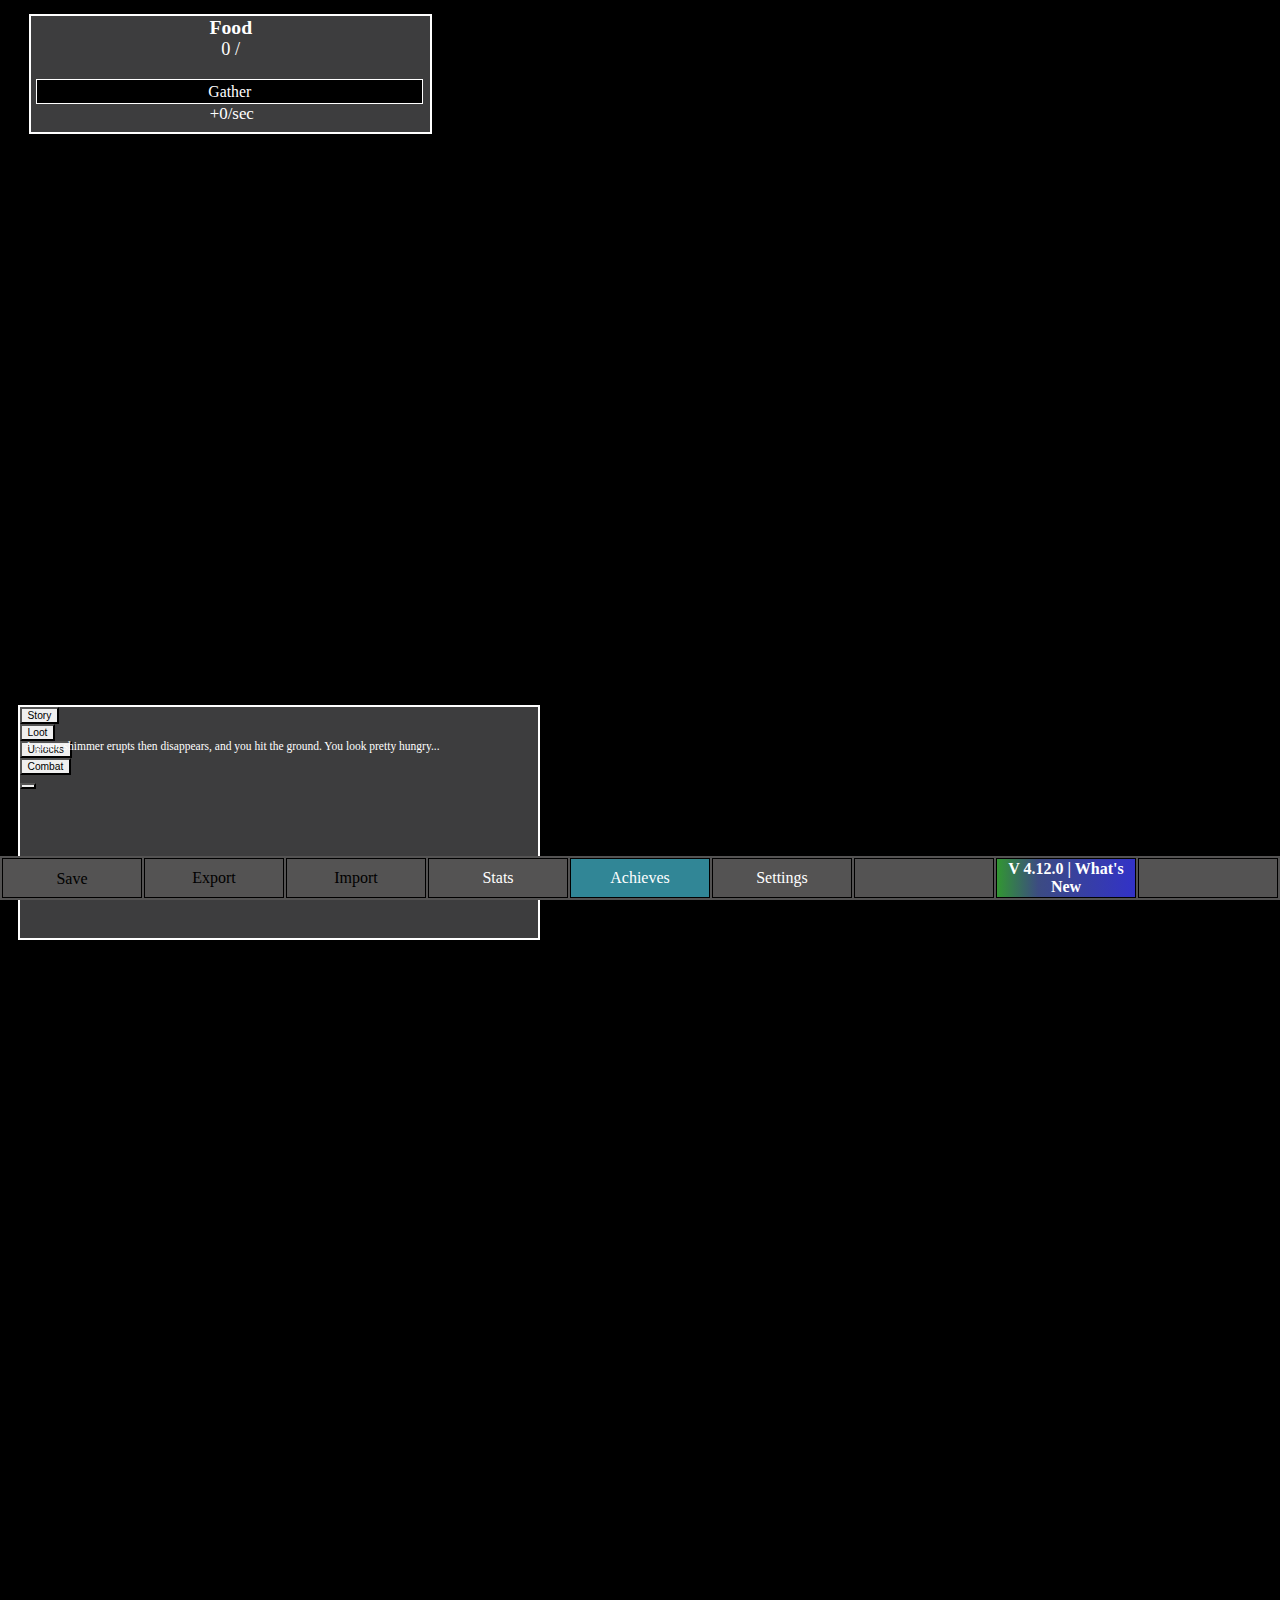
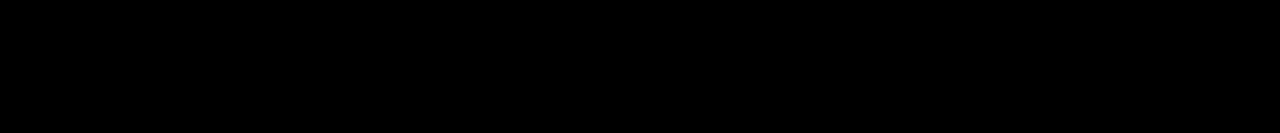
==== commit cad8709b: "version + debug mode + global setting" ====
--- a/indexKong.html
+++ b/indexKong.html
@@ -3,7 +3,7 @@
 <head>
   <meta charset="utf-8">
 
-	<title>Trimps 4.11.2 (Kongregate Version)</title>
+	<title>Trimps 4.12.0 (Kongregate Version)</title>
 	<meta name="description" content="Trimps">
 	<meta name="author" content="Brownprobe">
     <link rel="stylesheet" href="css/bootstrap.css">
